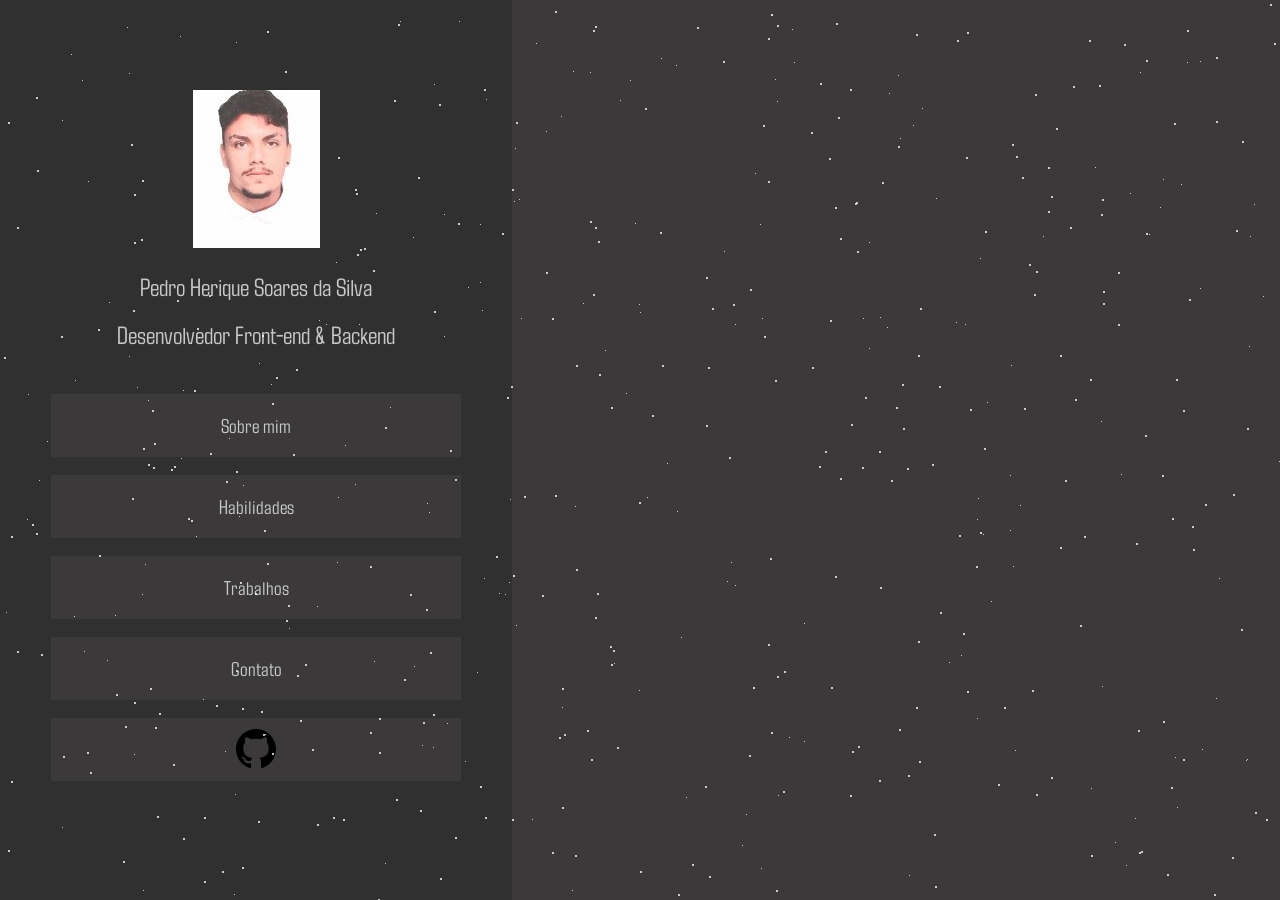
==== index.html @ eca4edf0 "terceiro commit" ====
<!DOCTYPE html>
<html lang="pt-br">
  <head>
    <meta charset="UTF-8" />
    <meta name="viewport" content="width=device-width, initial-scale=1.0" />
    <title>Pedro HS Silva</title>
    <link rel="stylesheet" href="/dist/styles/home.css" />
    <script src="../JS/index.js" render></script>
  </head>
  <body>
    <main class="main">
      <div class="page-bg"></div>
      <div class="animation-wrapper">
        <div class="particle particle-1"></div>
        <div class="particle particle-2"></div>
        <div class="particle particle-3"></div>
        <div class="particle particle-4"></div>
      </div>

      <div class="page-wrapper"></div>
      <div class="container">
        <div class="sidebar">
          <div id="profile">
            <img
              src="/Images/profile.jpeg"
              alt="profile"
              id="profile_picture"
            />
            <p id="name">Pedro Herique Soares da Silva</p>
            <p id="profession">Desenvolvedor Front-end & Backend</p>
          </div>
          <div id="sidebar-list">
            <a href="#" onclick="exchange_content(1)" id="list"
              ><p id="sub-title">Sobre mim</p></a
            >

            <a href="#" onclick="exchange_content(2)" id="list"
              ><p id="sub-title">Habilidades</p></a
            >

            <a href="#" onclick="exchange_content(3)" id="list"
              ><p id="sub-title">Trabalhos</p></a
            >

            <a href="https://api.whatsapp.com/send?phone=5554991047928"
            target="_blank"" id="list"
              ><p id="sub-title">Contato</p></a
            >

            <a href="https://github.com/Pedro-h-silva" id="list"
              ><img src="/Images/git.svg" alt="git" id="git-image"
            /></a>
          </div>
        </div>
        <div class="main-content">
          <p class="content" id="paragraph-content"></p>
          <p class="content-2" id="paragraph-content-2"></p>
          <a
            href="https://api.whatsapp.com/send?phone=5554991047928"
            target="_blank"
            id="link-wpp"
            >Entre em contato !</a
          >
        </div>
      </div>
    </main>
  </body>
</html>
---- dist/styles/home.css ----
@import url("https://fonts.googleapis.com/css2?family=Dosis&display=swap");
@import url("https://fonts.googleapis.com/css2?family=Agdasima&display=swap");
* {
  margin: 0;
  padding: 0;
  box-sizing: border-box;
  text-decoration: none;
}

.main {
  background-color: rgb(59, 57, 57);
  width: 100%;
}

.container {
  display: flex;
  flex-direction: row;
}

#profile {
  display: flex;
  flex-direction: column;
  align-items: center;
}

#profile_picture {
  margin-top: 10vh;
  margin-bottom: 2.5vh;
  z-index: 999;
}

#name {
  margin-bottom: 2vh;
  color: rgb(199, 199, 199);
  font-size: 25px;
  font-family: "Agdasima", Arial, sans-serif;
}

#profession {
  margin-bottom: 5vh;
  font-size: 25px;
  color: rgb(199, 199, 199);
  font-family: "Agdasima", Arial, sans-serif;
}

.sidebar {
  display: flex;
  flex-direction: column;
  width: 20%;
  height: 100vh;
  background-color: rgb(48, 48, 48);
}

#sidebar-list {
  display: flex;
  flex-direction: column;
  text-align: center;
  justify-content: center;
  align-items: center;
  gap: 5vh;
}

#list {
  display: flex;
  background-color: rgb(59, 57, 57);
  height: 7vh;
  width: 80%;
  justify-content: center;
  align-items: center;
  transition: all 0.5s;
}
#list:hover {
  transform: scale(1.2);
  background-color: white;
}
#list:hover #sub-title {
  color: rgb(0, 0, 0);
}

#sub-title {
  color: rgb(199, 199, 199);
  font-size: 20px;
  font-family: "Agdasima", Arial, sans-serif;
}

#git-image {
  width: 10%;
}

.main-content {
  display: flex;
  flex-direction: column;
  justify-content: center;
  margin-left: 5vh;
}

#paragraph-content {
  margin-bottom: 2vh;
  font-size: 50px;
  color: rgb(199, 199, 199);
  font-family: "Dosis", Arial, sans-serif;
}

#paragraph-content-2 {
  margin-bottom: 5vh;
  font-size: 20px;
  color: rgb(199, 199, 199);
  font-family: "Dosis", Arial, sans-serif;
}

#link-wpp {
  text-align: center;
  padding: 3vh;
  width: 30%;
  border: solid 1px black;
  color: rgb(199, 199, 199);
  transition: all 0.5s;
  font-size: 25px;
  font-family: "Dosis", Arial, sans-serif;
  display: none;
}

#sub-title-2 {
  font-size: 30px;
}

#sub-link {
  text-decoration: none;
  color: rgb(199, 199, 199);
  transition: all 0.3s ease;
}

#sub-link:hover {
  transform: scale(1.2);
  color: black;
}

#sub-content {
  font-size: 25px;
}

html,
body {
  height: 100%;
}

body {
  display: flex;
  justify-content: center;
  align-items: center;
  font-size: 4rem;
  overflow: hidden;
}

.page-bg,
.animation-wrapper {
  position: fixed;
  top: 0;
  left: 0;
  width: 0%;
  height: 100%;
}

.page-bg {
  background: #1e1e1e;
  background-blend-mode: screen;
  background-size: cover;
  filter: grayscale(100%);
  z-index: -1;
}

.particle,
.particle:after {
  background: transparent;
}

.particle:after {
  position: absolute;
  content: "";
  top: 2560px;
}

.particle-1 {
  animation: animParticle 60s linear infinite;
  box-shadow: 0px 0px #fff, 439px 104px #fff, 1118px 324px #fff,
    264px 530px #fff, 2065px 1361px #fff, 369px 1962px #fff, 555px 11px #fff,
    373px 1631px #fff, 1361px 488px #fff, 916px 707px #fff, 2278px 2064px #fff,
    1354px 2296px #fff, 1081px 2162px #fff, 1172px 913px #fff, 1153px 972px #fff,
    1145px 1166px #fff, 1671px 424px #fff, 729px 457px #fff, 1883px 2351px #fff,
    1369px 1045px #fff, 1825px 931px #fff, 453px 1694px #fff, 2551px 1750px #fff,
    2477px 314px #fff, 976px 1281px #fff, 1236px 230px #fff, 1647px 287px #fff,
    1509px 1719px #fff, 2009px 1791px #fff, 1083px 1719px #fff, 502px 233px #fff,
    963px 633px #fff, 1896px 2429px #fff, 2134px 1366px #fff, 1745px 1599px #fff,
    716px 1280px #fff, 1615px 2399px #fff, 1881px 1887px #fff, 360px 249px #fff,
    2308px 2530px #fff, 218px 110px #fff, 1847px 952px #fff, 1349px 2064px #fff,
    1189px 1872px #fff, 1752px 2404px #fff, 1959px 320px #fff,
    2266px 2150px #fff, 1654px 2514px #fff, 2067px 1358px #fff,
    1866px 1051px #fff, 1876px 805px #fff, 1012px 144px #fff, 1220px 2252px #fff,
    1564px 1235px #fff, 1118px 272px #fff, 2104px 283px #fff, 957px 40px #fff,
    1139px 852px #fff, 1367px 2492px #fff, 1944px 1880px #fff, 1687px 780px #fff,
    69px 985px #fff, 2292px 1632px #fff, 1858px 2524px #fff, 2158px 2349px #fff,
    222px 1114px #fff, 1840px 1853px #fff, 829px 158px #fff, 397px 1917px #fff,
    772px 2218px #fff, 2129px 184px #fff, 1400px 431px #fff, 964px 1077px #fff,
    132px 498px #fff, 714px 1643px #fff, 1485px 463px #fff, 495px 1676px #fff,
    1592px 957px #fff, 385px 427px #fff, 1456px 248px #fff, 204px 817px #fff,
    1189px 2317px #fff, 2510px 515px #fff, 1207px 2521px #fff, 16px 2524px #fff,
    639px 502px #fff, 1333px 1956px #fff, 1784px 1629px #fff, 78px 1287px #fff,
    127px 930px #fff, 2114px 2100px #fff, 1396px 1552px #fff, 1562px 2357px #fff,
    1969px 2350px #fff, 967px 691px #fff, 1987px 892px #fff, 1119px 1125px #fff,
    2031px 2537px #fff, 240px 2087px #fff, 694px 2272px #fff, 1728px 329px #fff,
    1778px 1758px #fff, 1546px 2114px #fff, 2279px 920px #fff, 1146px 60px #fff,
    1705px 1246px #fff, 771px 2501px #fff, 1941px 2231px #fff,
    1524px 2483px #fff, 1414px 1491px #fff, 1050px 2254px #fff,
    1504px 298px #fff, 366px 1360px #fff, 1929px 1417px #fff, 972px 1321px #fff,
    2307px 940px #fff, 1487px 1196px #fff, 1686px 2316px #fff,
    1325px 2541px #fff, 1022px 1221px #fff, 1032px 1532px #fff,
    547px 2436px #fff, 1671px 109px #fff, 2065px 443px #fff, 1626px 1428px #fff,
    1958px 63px #fff, 1276px 2451px #fff, 533px 2550px #fff, 2530px 1699px #fff,
    1924px 185px #fff, 438px 1731px #fff, 114px 2198px #fff, 289px 2164px #fff,
    648px 2118px #fff, 400px 2190px #fff, 867px 2493px #fff, 1714px 988px #fff,
    89px 1057px #fff, 1357px 1005px #fff, 1907px 928px #fff, 1661px 2081px #fff,
    236px 471px #fff, 691px 1304px #fff, 1178px 1431px #fff, 2119px 505px #fff,
    2082px 1713px #fff, 611px 407px #fff, 262px 335px #fff, 828px 1242px #fff,
    201px 92px #fff, 2069px 1875px #fff, 660px 232px #fff, 108px 1361px #fff,
    1353px 912px #fff, 2182px 1735px #fff, 681px 1536px #fff, 951px 1368px #fff,
    513px 575px #fff, 242px 867px #fff, 2195px 266px #fff, 1708px 853px #fff,
    632px 2114px #fff, 550px 1846px #fff, 2228px 140px #fff, 1083px 1537px #fff,
    842px 1180px #fff, 662px 2418px #fff, 1101px 214px #fff, 2148px 1118px #fff,
    709px 876px #fff, 1731px 1264px #fff, 190px 2259px #fff, 258px 821px #fff,
    649px 1341px #fff, 1203px 1750px #fff, 1454px 2381px #fff,
    2462px 1602px #fff, 328px 1062px #fff, 1550px 245px #fff, 123px 861px #fff,
    1213px 1646px #fff, 1971px 680px #fff, 61px 336px #fff, 1562px 2257px #fff,
    499px 2079px #fff, 777px 25px #fff, 526px 2050px #fff, 1664px 938px #fff,
    1380px 18px #fff, 1248px 1146px #fff, 1046px 1823px #fff, 87px 1313px #fff,
    2492px 606px #fff, 1525px 146px #fff, 458px 223px #fff, 143px 1216px #fff,
    432px 1097px #fff, 2446px 1843px #fff, 99px 1416px #fff, 2486px 277px #fff,
    170px 1561px #fff, 2410px 106px #fff, 1462px 105px #fff, 238px 1739px #fff,
    2465px 1568px #fff, 611px 664px #fff, 1846px 2289px #fff, 1008px 1761px #fff,
    2337px 1453px #fff, 2420px 1987px #fff, 1392px 2197px #fff,
    100px 1278px #fff, 96px 1450px #fff, 536px 1788px #fff, 1227px 1546px #fff,
    1042px 1457px #fff, 263px 734px #fff, 1469px 1630px #fff, 2261px 2199px #fff,
    1146px 1701px #fff, 2251px 2182px #fff, 1160px 1031px #fff,
    1722px 189px #fff, 1335px 128px #fff, 2250px 2537px #fff, 1975px 262px #fff,
    1633px 2547px #fff, 1995px 1490px #fff, 984px 1821px #fff, 1710px 138px #fff,
    423px 722px #fff, 2263px 2250px #fff, 484px 89px #fff, 835px 207px #fff,
    172px 2066px #fff, 2408px 764px #fff, 625px 2051px #fff, 272px 403px #fff,
    1814px 433px #fff, 2244px 1606px #fff, 1294px 1531px #fff, 587px 730px #fff,
    652px 415px #fff, 1805px 1250px #fff, 1170px 1286px #fff, 970px 409px #fff,
    735px 1080px #fff, 90px 1088px #fff, 169px 1273px #fff, 2037px 654px #fff,
    1274px 43px #fff, 1552px 1223px #fff, 1959px 533px #fff, 1241px 1593px #fff,
    1584px 2048px #fff, 116px 694px #fff, 1695px 64px #fff, 2226px 2536px #fff,
    2109px 1298px #fff, 611px 1634px #fff, 1578px 957px #fff, 236px 670px #fff,
    89px 2007px #fff, 1519px 2304px #fff, 2198px 1366px #fff, 1718px 1660px #fff,
    261px 1109px #fff, 2226px 635px #fff, 1216px 121px #fff, 47px 2534px #fff,
    2510px 2226px #fff, 840px 238px #fff, 899px 1241px #fff, 1767px 184px #fff,
    862px 467px #fff, 1014px 2182px #fff, 1242px 910px #fff, 1562px 538px #fff,
    130px 1423px #fff, 1244px 2285px #fff, 871px 2099px #fff, 1087px 1242px #fff,
    1464px 1043px #fff, 2493px 1565px #fff, 2044px 1719px #fff,
    1937px 1463px #fff, 1383px 2075px #fff, 1833px 2488px #fff,
    1024px 935px #fff, 2266px 2389px #fff, 1285px 2298px #fff, 2210px 96px #fff,
    468px 1972px #fff, 2131px 2027px #fff, 2250px 1772px #fff,
    1993px 1402px #fff, 1571px 614px #fff, 1631px 2077px #fff, 1976px 241px #fff,
    593px 294px #fff, 788px 1654px #fff, 844px 912px #fff, 1766px 1673px #fff,
    1280px 54px #fff, 1016px 156px #fff, 1952px 343px #fff, 157px 816px #fff,
    1668px 16px #fff, 1528px 1211px #fff, 496px 556px #fff, 756px 2109px #fff,
    1219px 1034px #fff, 2071px 1042px #fff, 934px 2207px #fff, 32px 524px #fff,
    1608px 2560px #fff, 329px 2162px #fff, 243px 2109px #fff, 918px 1787px #fff,
    546px 272px #fff, 265px 208px #fff, 84px 1386px #fff, 1019px 2206px #fff,
    776px 1576px #fff, 2258px 1288px #fff, 197px 328px #fff, 2382px 1447px #fff,
    308px 175px #fff, 834px 1631px #fff, 2248px 1635px #fff, 2312px 2547px #fff,
    485px 817px #fff, 2365px 539px #fff, 987px 1629px #fff, 167px 1881px #fff,
    1819px 372px #fff, 1531px 150px #fff, 2483px 419px #fff, 1521px 1414px #fff,
    1969px 1621px #fff, 593px 30px #fff, 1371px 1397px #fff, 731px 2395px #fff,
    1940px 2289px #fff, 1594px 853px #fff, 477px 1409px #fff, 2471px 782px #fff,
    1385px 559px #fff, 486px 2319px #fff, 1663px 1567px #fff, 273px 1508px #fff,
    1289px 1266px #fff, 2361px 503px #fff, 1947px 1982px #fff,
    1745px 1177px #fff, 360px 1543px #fff, 757px 2299px #fff, 1019px 1614px #fff,
    367px 1834px #fff, 1437px 1630px #fff, 797px 1865px #fff, 1146px 1354px #fff,
    858px 944px #fff, 153px 467px #fff, 285px 71px #fff, 1205px 504px #fff,
    2393px 780px #fff, 2439px 1195px #fff, 1454px 65px #fff, 1045px 1988px #fff,
    355px 189px #fff, 2307px 1605px #fff, 920px 308px #fff, 1909px 340px #fff,
    2317px 609px #fff, 833px 1641px #fff, 1676px 1158px #fff, 370px 566px #fff,
    162px 2485px #fff, 2552px 78px #fff, 1684px 2133px #fff, 2138px 1351px #fff,
    971px 2259px #fff, 2023px 2037px #fff, 792px 956px #fff, 1392px 326px #fff,
    1047px 1220px #fff, 2528px 1743px #fff, 1753px 1426px #fff,
    1276px 2149px #fff, 275px 2107px #fff, 2005px 1330px #fff,
    1539px 2140px #fff, 597px 593px #fff, 536px 1695px #fff, 1996px 150px #fff,
    1879px 2486px #fff, 19px 1050px #fff, 1320px 1843px #fff, 976px 566px #fff,
    1971px 1547px #fff, 1557px 2033px #fff, 880px 587px #fff, 2240px 798px #fff,
    2036px 510px #fff, 836px 23px #fff, 36px 533px #fff, 493px 1674px #fff,
    222px 1395px #fff, 2292px 1856px #fff, 1787px 1007px #fff, 1232px 857px #fff,
    984px 1743px #fff, 835px 576px #fff, 2199px 853px #fff, 2219px 1397px #fff,
    151px 1572px #fff, 1207px 1865px #fff, 678px 894px #fff, 134px 194px #fff,
    870px 1675px #fff, 2218px 1272px #fff, 1544px 1484px #fff,
    1463px 1209px #fff, 1744px 1017px #fff, 2037px 245px #fff, 2397px 831px #fff,
    882px 182px #fff, 1354px 655px #fff, 1572px 1029px #fff, 1103px 303px #fff,
    547px 1002px #fff, 2401px 2143px #fff, 2135px 950px #fff, 2441px 426px #fff,
    1519px 1719px #fff, 1638px 93px #fff, 2258px 638px #fff, 1145px 1444px #fff,
    918px 1451px #fff, 468px 1847px #fff, 554px 1471px #fff, 2468px 656px #fff,
    2449px 1752px #fff, 2550px 795px #fff, 858px 2453px #fff, 967px 32px #fff,
    2224px 1601px #fff, 1019px 1504px #fff, 2317px 1164px #fff,
    2389px 2263px #fff, 811px 2419px #fff, 2015px 341px #fff, 1648px 208px #fff,
    1745px 1889px #fff, 838px 1912px #fff, 2432px 325px #fff, 1931px 2218px #fff,
    621px 1331px #fff, 595px 227px #fff, 997px 1726px #fff, 1461px 2413px #fff,
    457px 2507px #fff, 500px 2366px #fff, 1588px 1482px #fff, 179px 2224px #fff,
    1897px 468px #fff, 1666px 1643px #fff, 1435px 402px #fff, 1541px 2221px #fff,
    2323px 904px #fff, 1914px 283px #fff, 830px 1472px #fff, 2439px 2208px #fff,
    175px 2412px #fff, 2246px 1278px #fff, 2256px 1849px #fff, 737px 1267px #fff,
    234px 1354px #fff, 8px 122px #fff, 2400px 1156px #fff, 604px 1730px #fff,
    1134px 1627px #fff, 2545px 1149px #fff, 1063px 1580px #fff,
    1054px 2081px #fff, 1760px 1843px #fff, 1334px 1181px #fff,
    2374px 1734px #fff, 1403px 726px #fff, 811px 132px #fff, 2298px 2258px #fff,
    93px 2291px #fff, 1183px 410px #fff, 1381px 1909px #fff, 1691px 940px #fff,
    1496px 609px #fff, 1873px 469px #fff, 1368px 1745px #fff, 1827px 2360px #fff,
    1364px 2300px #fff, 825px 1089px #fff, 1911px 2103px #fff,
    1510px 1628px #fff, 484px 1802px #fff, 1297px 1377px #fff,
    1847px 2047px #fff, 1183px 1007px #fff, 11px 536px #fff, 1692px 2547px #fff,
    2108px 1347px #fff, 1007px 1861px #fff, 321px 1408px #fff, 1653px 953px #fff,
    2229px 1870px #fff, 1245px 2319px #fff, 705px 786px #fff, 1868px 2390px #fff,
    1547px 1746px #fff, 926px 1160px #fff, 1381px 384px #fff, 575px 855px #fff,
    2192px 2294px #fff, 2439px 962px #fff, 1511px 1713px #fff,
    2512px 1917px #fff, 841px 2355px #fff, 706px 425px #fff, 662px 365px #fff,
    1683px 2184px #fff, 1827px 688px #fff, 2361px 437px #fff, 409px 1641px #fff,
    1188px 2036px #fff, 980px 532px #fff, 899px 729px #fff, 480px 786px #fff,
    2055px 1697px #fff, 806px 2366px #fff, 1455px 2399px #fff, 204px 117px #fff,
    2395px 2420px #fff, 1048px 211px #fff, 2072px 2211px #fff, 1933px 725px #fff,
    2095px 871px #fff, 1103px 291px #fff, 2408px 154px #fff, 2124px 1179px #fff,
    804px 901px #fff, 55px 2403px #fff, 1513px 542px #fff, 1950px 347px #fff,
    1089px 2391px #fff, 1895px 1402px #fff, 152px 410px #fff, 611px 1239px #fff,
    125px 726px #fff, 1417px 158px #fff, 1357px 1712px #fff, 1275px 2103px #fff,
    1623px 1697px #fff, 2423px 1256px #fff, 771px 14px #fff, 299px 1695px #fff,
    1997px 1186px #fff, 1185px 1573px #fff, 1315px 404px #fff, 540px 1670px #fff,
    37px 170px #fff, 378px 1961px #fff, 1290px 1890px #fff, 1877px 176px #fff,
    1857px 700px #fff, 1591px 290px #fff, 1669px 462px #fff, 1364px 1263px #fff,
    2434px 1216px #fff, 959px 535px #fff, 1612px 2518px #fff, 1643px 1511px #fff,
    2475px 186px #fff, 1306px 1211px #fff, 1097px 1494px #fff,
    1688px 1534px #fff, 1138px 730px #fff, 177px 300px #fff, 1811px 1565px #fff,
    1528px 118px #fff, 818px 1928px #fff, 1537px 341px #fff, 1214px 894px #fff,
    1289px 1135px #fff, 1398px 2122px #fff, 36px 97px #fff, 934px 834px #fff,
    1056px 128px #fff, 1134px 1719px #fff, 1091px 855px #fff, 521px 2538px #fff,
    1173px 1103px #fff, 571px 1900px #fff, 1897px 2032px #fff, 1737px 155px #fff,
    134px 242px #fff, 160px 2056px #fff, 2028px 2290px #fff, 1624px 136px #fff,
    1486px 588px #fff, 564px 734px #fff, 768px 644px #fff, 1024px 2049px #fff,
    899px 1847px #fff, 1569px 214px #fff, 1913px 2458px #fff, 2390px 2378px #fff,
    764px 336px #fff, 1216px 1276px #fff, 427px 1418px #fff, 1036px 794px #fff,
    942px 1130px #fff, 2256px 1324px #fff, 311px 1598px #fff, 1427px 836px #fff,
    2154px 1106px #fff, 1288px 1927px #fff, 1677px 2303px #fff,
    2251px 1001px #fff, 1669px 1037px #fff, 353px 1465px #fff, 1119px 935px #fff,
    110px 2422px #fff, 656px 2130px #fff, 2316px 1821px #fff, 1462px 453px #fff,
    1682px 789px #fff, 637px 1165px #fff, 1266px 819px #fff, 2168px 364px #fff,
    2038px 1781px #fff, 264px 1617px #fff, 617px 747px #fff, 968px 1997px #fff,
    2147px 1302px #fff, 1408px 2220px #fff, 1119px 1672px #fff, 210px 453px #fff,
    1216px 57px #fff, 2342px 217px #fff, 1807px 153px #fff, 1667px 218px #fff,
    591px 759px #fff, 1358px 1638px #fff, 973px 1596px #fff, 1031px 1135px #fff,
    42px 2494px #fff, 188px 518px #fff, 571px 1499px #fff, 2108px 1232px #fff,
    1630px 677px #fff, 450px 450px #fff, 70px 1346px #fff, 1221px 1503px #fff,
    2400px 145px #fff, 1305px 2241px #fff, 573px 1376px #fff, 900px 1635px #fff,
    898px 146px #fff, 1693px 1888px #fff, 491px 1249px #fff, 1264px 2512px #fff,
    973px 929px #fff, 2282px 339px #fff, 1642px 1015px #fff, 1958px 2213px #fff,
    1485px 1616px #fff, 928px 1747px #fff, 852px 751px #fff, 2031px 328px #fff,
    891px 480px #fff, 187px 969px #fff, 516px 122px #fff, 2486px 136px #fff,
    134px 2474px #fff, 1354px 2025px #fff, 268px 1626px #fff, 2252px 1362px #fff,
    141px 2433px #fff, 900px 1649px #fff, 2134px 1585px #fff, 1879px 1699px #fff,
    300px 720px #fff, 1273px 1964px #fff, 143px 448px #fff, 2075px 137px #fff,
    1447px 883px #fff, 2421px 2032px #fff, 1187px 1998px #fff, 753px 687px #fff,
    1403px 1731px #fff, 1173px 962px #fff, 1420px 103px #fff, 1370px 1356px #fff,
    589px 2437px #fff, 1052px 1754px #fff, 1523px 1458px #fff,
    2192px 1924px #fff, 1694px 1286px #fff, 1559px 1252px #fff, 562px 807px #fff,
    2058px 351px #fff, 1905px 1251px #fff, 1474px 2321px #fff,
    1453px 1206px #fff, 997px 1973px #fff, 908px 1016px #fff, 2283px 1986px #fff,
    2345px 2279px #fff, 226px 481px #fff, 461px 2108px #fff, 2268px 803px #fff,
    1361px 2421px #fff, 843px 2131px #fff, 1364px 449px #fff, 1855px 210px #fff,
    1241px 629px #fff, 2432px 1217px #fff, 2094px 47px #fff, 749px 755px #fff,
    1321px 1489px #fff, 876px 1230px #fff, 203px 1938px #fff, 2519px 955px #fff,
    1227px 2363px #fff, 842px 1438px #fff, 171px 469px #fff, 1034px 1377px #fff,
    333px 817px #fff, 1602px 1009px #fff, 292px 1862px #fff, 2339px 27px #fff,
    1918px 2264px #fff, 68px 1476px #fff, 2233px 2139px #fff, 278px 123px #fff,
    906px 1889px #fff, 1638px 2319px #fff, 1591px 2525px #fff, 1430px 395px #fff,
    139px 2557px #fff, 11px 781px #fff, 1962px 2050px #fff, 1274px 2269px #fff,
    562px 688px #fff, 598px 241px #fff, 2385px 129px #fff, 1748px 1073px #fff,
    1032px 2065px #fff, 2204px 1625px #fff, 1136px 543px #fff, 1888px 989px #fff,
    34px 939px #fff, 195px 1141px #fff, 2516px 647px #fff, 217px 1771px #fff,
    1622px 204px #fff, 1827px 1638px #fff, 1594px 2486px #fff, 1102px 990px #fff,
    1882px 133px #fff, 478px 1346px #fff, 1907px 1471px #fff, 2149px 2257px #fff,
    1617px 1950px #fff, 1696px 529px #fff, 155px 727px #fff, 1524px 1308px #fff,
    2009px 1495px #fff, 110px 2253px #fff, 1309px 1841px #fff,
    1619px 1546px #fff, 1898px 1924px #fff, 2384px 679px #fff, 455px 479px #fff,
    1124px 44px #fff, 1589px 233px #fff, 2357px 1138px #fff, 1084px 1170px #fff,
    2427px 1094px #fff, 1320px 1147px #fff, 2059px 2349px #fff,
    2223px 1042px #fff, 1752px 445px #fff, 1350px 1486px #fff,
    1254px 1090px #fff, 1136px 1132px #fff, 1021px 1396px #fff,
    984px 1412px #fff, 2501px 1116px #fff, 99px 555px #fff, 2023px 41px #fff,
    425px 1817px #fff, 2541px 1810px #fff, 750px 289px #fff, 1666px 557px #fff,
    1640px 2181px #fff, 217px 2235px #fff, 912px 1363px #fff, 1457px 2034px #fff,
    2092px 266px #fff, 963px 1145px #fff, 883px 1866px #fff, 1582px 1008px #fff,
    1167px 874px #fff, 2260px 2109px #fff, 2106px 374px #fff, 2045px 1347px #fff,
    645px 108px #fff, 1461px 17px #fff, 201px 242px #fff, 232px 1159px #fff,
    850px 89px #fff, 1024px 1099px #fff, 595px 26px #fff, 1290px 685px #fff,
    2554px 669px #fff, 2530px 786px #fff, 884px 969px #fff, 1393px 1318px #fff,
    70px 2338px #fff, 25px 2506px #fff, 2500px 536px #fff, 1424px 2295px #fff,
    2277px 1933px #fff, 2091px 1271px #fff, 1484px 1742px #fff,
    2005px 740px #fff, 1399px 2399px #fff, 595px 617px #fff, 733px 304px #fff,
    2468px 120px #fff, 688px 975px #fff, 1176px 379px #fff, 2246px 1288px #fff,
    1850px 2557px #fff, 2138px 842px #fff, 1654px 2538px #fff, 178px 1550px #fff,
    865px 397px #fff, 1235px 2322px #fff, 1355px 1357px #fff, 2086px 2040px #fff,
    2029px 951px #fff, 2276px 1856px #fff, 1035px 1935px #fff, 706px 277px #fff,
    192px 1530px #fff, 816px 1027px #fff, 2460px 1056px #fff, 1255px 812px #fff,
    1357px 1512px #fff, 640px 1545px #fff, 2424px 1175px #fff,
    1416px 2239px #fff, 729px 1208px #fff, 627px 2363px #fff, 851px 424px #fff,
    414px 2334px #fff, 535px 1989px #fff, 141px 239px #fff, 373px 270px #fff,
    511px 386px #fff, 2488px 272px #fff, 20px 2555px #fff, 512px 819px #fff,
    907px 468px #fff, 1495px 939px #fff, 613px 650px #fff, 2272px 2362px #fff,
    1482px 1245px #fff, 1214px 1954px #fff, 764px 991px #fff, 2419px 1562px #fff,
    2107px 1139px #fff, 784px 671px #fff, 2541px 1449px #fff, 1738px 1572px #fff,
    1051px 196px #fff, 1553px 1434px #fff, 2289px 688px #fff, 507px 1218px #fff,
    183px 838px #fff, 1422px 1086px #fff, 2052px 1032px #fff, 548px 1218px #fff,
    2166px 1414px #fff, 1941px 2495px #fff, 1168px 1619px #fff,
    1065px 480px #fff, 1815px 12px #fff, 1843px 2418px #fff, 545px 2250px #fff,
    58px 1846px #fff, 2522px 828px #fff, 807px 1320px #fff, 1828px 1071px #fff,
    2237px 1832px #fff, 1543px 675px #fff, 304px 905px #fff, 159px 713px #fff,
    1070px 227px #fff, 1511px 955px #fff, 2006px 402px #fff, 93px 2243px #fff,
    2050px 2043px #fff, 1847px 987px #fff, 2426px 2261px #fff, 790px 1092px #fff,
    744px 2164px #fff, 1537px 2526px #fff, 1341px 809px #fff, 1426px 1312px #fff,
    1075px 399px #fff, 2458px 1748px #fff, 1625px 710px #fff, 2200px 2531px #fff,
    430px 1481px #fff, 173px 764px #fff, 2315px 1682px #fff, 263px 1089px #fff,
    1523px 2002px #fff, 1163px 721px #fff, 1734px 958px #fff, 276px 377px #fff,
    1471px 2023px #fff, 2272px 1851px #fff, 2217px 260px #fff, 419px 1271px #fff,
    2450px 1704px #fff, 351px 2247px #fff, 1583px 1984px #fff, 293px 2202px #fff,
    1160px 2037px #fff, 783px 791px #fff, 843px 2546px #fff, 2179px 378px #fff,
    36px 2166px #fff, 596px 1092px #fff, 267px 563px #fff, 364px 248px #fff,
    571px 2376px #fff, 1433px 1224px #fff, 2457px 1360px #fff, 316px 2064px #fff,
    2229px 1233px #fff, 304px 1633px #fff, 2462px 76px #fff, 2131px 783px #fff,
    1632px 2122px #fff, 1270px 4px #fff, 1418px 392px #fff, 603px 1311px #fff,
    1649px 1458px #fff, 1630px 1257px #fff, 896px 407px #fff, 811px 2323px #fff,
    44px 1181px #fff, 485px 1231px #fff, 1607px 60px #fff, 990px 1210px #fff,
    903px 428px #fff, 209px 295px #fff, 559px 737px #fff, 222px 871px #fff,
    326px 1070px #fff, 1247px 428px #fff, 1239px 2055px #fff, 859px 1782px #fff,
    2356px 853px #fff, 1767px 2393px #fff, 1130px 1181px #fff,
    1691px 2418px #fff, 1233px 1827px #fff, 935px 886px #fff, 2258px 2517px #fff,
    1351px 2375px #fff, 585px 1372px #fff, 1383px 1343px #fff,
    2150px 2327px #fff, 1961px 2px #fff, 1910px 2124px #fff, 28px 1390px #fff,
    58px 2531px #fff, 1366px 43px #fff, 2000px 2260px #fff, 515px 2538px #fff,
    2455px 1474px #fff, 919px 761px #fff, 370px 732px #fff, 1308px 2092px #fff,
    2075px 1934px #fff;
  border-radius: 50%;
  height: 2px;
  width: 2px;
}

.particle-1:after {
  box-shadow: 0px 0px #fff, 1043px 1169px #fff, 2507px 2488px #fff,
    1642px 2006px #fff, 2415px 725px #fff, 1370px 2359px #fff,
    2542px 1503px #fff, 2023px 1645px #fff, 451px 504px #fff, 1559px 763px #fff,
    1254px 2125px #fff, 48px 1430px #fff, 745px 2289px #fff, 974px 1956px #fff,
    20px 1562px #fff, 2311px 238px #fff, 1535px 599px #fff, 147px 1317px #fff,
    398px 1825px #fff, 1616px 2348px #fff, 77px 651px #fff, 1551px 194px #fff,
    324px 197px #fff, 1204px 354px #fff, 1778px 2471px #fff, 1778px 517px #fff,
    604px 1199px #fff, 2057px 506px #fff, 1761px 1690px #fff, 2089px 832px #fff,
    1229px 1462px #fff, 1714px 1495px #fff, 426px 1454px #fff,
    2055px 2457px #fff, 753px 109px #fff, 1312px 1675px #fff, 2417px 1419px #fff,
    1902px 292px #fff, 1494px 200px #fff, 473px 630px #fff, 2062px 1527px #fff,
    1285px 1218px #fff, 1593px 2277px #fff, 82px 2037px #fff, 2309px 1258px #fff,
    2025px 2321px #fff, 2142px 213px #fff, 1874px 1809px #fff, 2374px 471px #fff,
    1267px 2291px #fff, 1152px 878px #fff, 16px 211px #fff, 1874px 1448px #fff,
    2084px 2226px #fff, 1837px 1292px #fff, 2091px 151px #fff, 1552px 592px #fff,
    1909px 1151px #fff, 2065px 1850px #fff, 2454px 332px #fff, 2512px 622px #fff,
    1267px 602px #fff, 1369px 1776px #fff, 993px 2228px #fff, 1041px 1347px #fff,
    539px 30px #fff, 398px 2032px #fff, 1498px 655px #fff, 2094px 1996px #fff,
    754px 2153px #fff, 1127px 1501px #fff, 1168px 2092px #fff, 1856px 277px #fff,
    472px 1848px #fff, 1133px 126px #fff, 2510px 924px #fff, 1980px 1214px #fff,
    2145px 662px #fff, 1165px 2060px #fff, 988px 996px #fff, 1055px 2503px #fff,
    1795px 1741px #fff, 1126px 1114px #fff, 1490px 2021px #fff,
    2191px 668px #fff, 935px 286px #fff, 2534px 2273px #fff, 1433px 1739px #fff,
    1399px 1178px #fff, 564px 1316px #fff, 2488px 1419px #fff, 1399px 943px #fff,
    2046px 829px #fff, 1878px 1745px #fff, 1660px 1183px #fff, 702px 1083px #fff,
    422px 1798px #fff, 1277px 1770px #fff, 1181px 4px #fff, 84px 2154px #fff,
    1837px 688px #fff, 621px 1079px #fff, 518px 2366px #fff, 527px 1551px #fff,
    323px 2353px #fff, 88px 1634px #fff, 1767px 2295px #fff, 564px 2341px #fff,
    35px 303px #fff, 460px 619px #fff, 1260px 855px #fff, 718px 1009px #fff,
    2107px 190px #fff, 2193px 937px #fff, 1813px 1754px #fff, 472px 2535px #fff,
    686px 2064px #fff, 1229px 218px #fff, 543px 313px #fff, 769px 2525px #fff,
    2434px 1297px #fff, 2449px 904px #fff, 1919px 1918px #fff,
    2438px 1960px #fff, 186px 267px #fff, 754px 1586px #fff, 766px 707px #fff,
    1414px 5px #fff, 428px 1099px #fff, 1240px 1561px #fff, 1648px 684px #fff,
    1659px 1210px #fff, 6px 1186px #fff, 1398px 1454px #fff, 1261px 1619px #fff,
    386px 1276px #fff, 686px 670px #fff, 1469px 2114px #fff, 313px 1160px #fff,
    908px 911px #fff, 2303px 1671px #fff, 848px 2004px #fff, 787px 1629px #fff,
    13px 792px #fff, 879px 2232px #fff, 2014px 1183px #fff, 280px 1761px #fff,
    275px 1379px #fff, 2294px 1623px #fff, 2385px 2417px #fff,
    2491px 1718px #fff, 2038px 1628px #fff, 2061px 122px #fff, 953px 1607px #fff,
    948px 2067px #fff, 282px 1177px #fff, 180px 1642px #fff, 261px 2331px #fff,
    1162px 1882px #fff, 1164px 1926px #fff, 540px 32px #fff, 2430px 652px #fff,
    2539px 2337px #fff, 2202px 1439px #fff, 338px 2388px #fff, 1860px 733px #fff,
    1351px 1604px #fff, 1288px 1778px #fff, 2011px 244px #fff, 659px 193px #fff,
    389px 1260px #fff, 666px 2017px #fff, 2490px 916px #fff, 179px 1980px #fff,
    1111px 2139px #fff, 1513px 1926px #fff, 1390px 2037px #fff,
    943px 1953px #fff, 372px 1305px #fff, 956px 906px #fff, 42px 1630px #fff,
    2257px 2329px #fff, 1168px 1321px #fff, 1071px 2458px #fff,
    2321px 523px #fff, 1461px 639px #fff, 1190px 1872px #fff, 1599px 1624px #fff,
    668px 1629px #fff, 775px 435px #fff, 1561px 1811px #fff, 2042px 918px #fff,
    1949px 1311px #fff, 2158px 2037px #fff, 60px 158px #fff, 1275px 2199px #fff,
    1985px 1061px #fff, 673px 714px #fff, 288px 375px #fff, 2018px 707px #fff,
    1325px 950px #fff, 1179px 1749px #fff, 372px 757px #fff, 2296px 122px #fff,
    1927px 588px #fff, 1544px 84px #fff, 1135px 70px #fff, 2055px 870px #fff,
    780px 1078px #fff, 2229px 184px #fff, 2095px 27px #fff, 408px 12px #fff,
    2193px 745px #fff, 1041px 896px #fff, 1557px 1081px #fff, 924px 892px #fff,
    1303px 1773px #fff, 2433px 1698px #fff, 414px 2262px #fff, 692px 896px #fff,
    492px 928px #fff, 1517px 246px #fff, 1965px 9px #fff, 2516px 1799px #fff,
    1717px 522px #fff, 2224px 2311px #fff, 2420px 1649px #fff, 1907px 309px #fff,
    1399px 1246px #fff, 424px 154px #fff, 2225px 1886px #fff, 1462px 1431px #fff,
    1257px 2242px #fff, 1993px 216px #fff, 1450px 856px #fff, 354px 748px #fff,
    2378px 202px #fff, 2233px 2422px #fff, 525px 1261px #fff, 706px 739px #fff,
    2508px 1218px #fff, 2529px 1729px #fff, 2390px 686px #fff, 2179px 102px #fff,
    2357px 295px #fff, 2183px 454px #fff, 1389px 1280px #fff, 2456px 1998px #fff,
    1142px 830px #fff, 294px 2006px #fff, 1463px 414px #fff, 87px 546px #fff,
    2453px 1393px #fff, 2335px 1012px #fff, 832px 1413px #fff,
    1804px 1073px #fff, 2253px 1625px #fff, 2050px 1084px #fff, 610px 416px #fff,
    248px 2460px #fff, 1514px 833px #fff, 159px 949px #fff, 1543px 850px #fff,
    2051px 2289px #fff, 20px 955px #fff, 1791px 1567px #fff, 865px 348px #fff,
    1935px 1869px #fff, 997px 1136px #fff, 1972px 148px #fff, 769px 609px #fff,
    549px 215px #fff, 696px 2122px #fff, 1052px 811px #fff, 655px 847px #fff,
    1345px 821px #fff, 488px 2193px #fff, 1755px 1597px #fff, 2512px 2369px #fff,
    1329px 1175px #fff, 647px 523px #fff, 2011px 2196px #fff, 699px 353px #fff,
    1711px 1197px #fff, 1953px 1293px #fff, 194px 765px #fff, 1094px 1790px #fff,
    424px 1262px #fff, 2117px 568px #fff, 1991px 1499px #fff, 594px 2276px #fff,
    285px 1284px #fff, 987px 271px #fff, 1575px 860px #fff, 1183px 1795px #fff,
    1973px 463px #fff, 97px 1233px #fff, 2494px 252px #fff, 579px 2108px #fff,
    761px 1757px #fff, 2426px 2470px #fff, 1217px 1759px #fff,
    1788px 1893px #fff, 8px 1990px #fff, 2386px 2542px #fff, 2476px 552px #fff,
    1481px 1434px #fff, 2410px 1917px #fff, 708px 1490px #fff, 1881px 826px #fff,
    1775px 1762px #fff, 688px 1457px #fff, 1652px 123px #fff, 1133px 2463px #fff,
    1163px 1849px #fff, 1144px 525px #fff, 1540px 1514px #fff, 640px 1680px #fff,
    1818px 1104px #fff, 2092px 19px #fff, 2082px 2015px #fff, 1004px 1232px #fff,
    229px 2086px #fff, 1210px 1024px #fff, 157px 546px #fff, 106px 1497px #fff,
    2555px 2521px #fff, 2024px 640px #fff, 2471px 735px #fff, 2084px 2024px #fff,
    2498px 1505px #fff, 410px 2250px #fff, 1973px 2280px #fff, 652px 2353px #fff,
    246px 1730px #fff, 11px 110px #fff, 1334px 1497px #fff, 600px 1841px #fff,
    988px 689px #fff, 162px 794px #fff, 1450px 1837px #fff, 363px 1823px #fff,
    1233px 545px #fff, 1430px 1183px #fff, 1887px 969px #fff, 1754px 2310px #fff,
    273px 537px #fff, 2163px 15px #fff, 390px 2278px #fff, 821px 1747px #fff,
    587px 752px #fff, 1442px 1493px #fff, 1174px 2230px #fff, 1344px 886px #fff,
    2480px 382px #fff, 1007px 1605px #fff, 505px 1303px #fff, 2188px 1053px #fff,
    387px 490px #fff, 1600px 1164px #fff, 1017px 1448px #fff, 840px 1631px #fff,
    514px 1090px #fff, 340px 327px #fff, 523px 696px #fff, 966px 2429px #fff,
    524px 1401px #fff, 1907px 505px #fff, 1707px 970px #fff, 1746px 1317px #fff,
    1518px 13px #fff, 259px 18px #fff, 502px 413px #fff, 2211px 1218px #fff,
    1264px 1553px #fff, 1174px 54px #fff, 2521px 1064px #fff, 2065px 1952px #fff,
    2157px 1300px #fff, 1035px 1491px #fff, 1044px 1819px #fff,
    1045px 606px #fff, 1363px 550px #fff, 1994px 1214px #fff, 673px 2147px #fff,
    1347px 774px #fff, 877px 1152px #fff, 1163px 1486px #fff, 2161px 1917px #fff,
    2081px 2400px #fff, 1087px 1531px #fff, 694px 831px #fff, 1403px 716px #fff,
    1504px 862px #fff, 610px 2145px #fff, 231px 2348px #fff, 1087px 2283px #fff,
    2265px 1996px #fff, 1442px 1015px #fff, 82px 2293px #fff, 13px 2303px #fff,
    1475px 522px #fff, 2424px 888px #fff, 2165px 1285px #fff, 1907px 660px #fff,
    1634px 310px #fff, 973px 376px #fff, 1727px 1365px #fff, 2313px 1432px #fff,
    1533px 645px #fff, 2108px 585px #fff, 2508px 728px #fff, 395px 1945px #fff,
    2414px 1205px #fff, 920px 1934px #fff, 232px 2211px #fff, 1409px 1771px #fff,
    1955px 308px #fff, 428px 657px #fff, 726px 1718px #fff, 1681px 452px #fff,
    143px 179px #fff, 1476px 2209px #fff, 2444px 543px #fff, 2055px 723px #fff,
    978px 1553px #fff, 586px 350px #fff, 2154px 183px #fff, 1093px 2259px #fff,
    152px 784px #fff, 725px 1878px #fff, 1025px 2044px #fff, 1507px 1833px #fff,
    2149px 374px #fff, 1962px 1359px #fff, 724px 628px #fff, 2530px 1810px #fff,
    2037px 456px #fff, 1803px 2330px #fff, 1390px 592px #fff, 2233px 586px #fff,
    89px 439px #fff, 1157px 1890px #fff, 1063px 1674px #fff, 1680px 1683px #fff,
    1556px 1061px #fff, 218px 1025px #fff, 1963px 357px #fff, 797px 426px #fff,
    1242px 23px #fff, 2208px 2323px #fff, 540px 1809px #fff, 781px 765px #fff,
    1608px 53px #fff, 581px 2103px #fff, 405px 901px #fff, 843px 47px #fff,
    2036px 2153px #fff, 1457px 1994px #fff, 1872px 2239px #fff,
    1525px 2099px #fff, 21px 36px #fff, 151px 1488px #fff, 1475px 629px #fff,
    454px 1621px #fff, 328px 758px #fff, 2509px 297px #fff, 2484px 2054px #fff,
    2433px 2023px #fff, 1116px 387px #fff, 753px 1444px #fff, 1228px 1162px #fff,
    2537px 2202px #fff, 2383px 1113px #fff, 1436px 2207px #fff,
    1156px 521px #fff, 1294px 2238px #fff, 105px 1311px #fff, 2109px 706px #fff,
    2099px 140px #fff, 45px 710px #fff, 242px 322px #fff, 189px 1562px #fff,
    447px 264px #fff, 363px 382px #fff, 2022px 893px #fff, 1377px 1356px #fff,
    1701px 1985px #fff, 864px 669px #fff, 454px 1646px #fff, 2067px 1749px #fff,
    1773px 543px #fff, 1390px 2553px #fff, 61px 1635px #fff, 953px 885px #fff,
    1680px 2454px #fff, 2526px 70px #fff, 964px 484px #fff, 1705px 2160px #fff,
    1469px 1381px #fff, 1123px 1231px #fff, 1197px 1614px #fff,
    2364px 2400px #fff, 2535px 227px #fff, 868px 312px #fff, 1034px 895px #fff,
    1375px 710px #fff, 530px 1419px #fff, 1801px 2507px #fff, 689px 954px #fff,
    1518px 586px #fff, 868px 2098px #fff, 1777px 941px #fff, 1126px 1206px #fff,
    844px 874px #fff, 2300px 2491px #fff, 2266px 622px #fff, 2142px 2071px #fff,
    701px 131px #fff, 2161px 1807px #fff, 283px 47px #fff, 326px 1020px #fff,
    1978px 408px #fff, 996px 2009px #fff, 2171px 1322px #fff, 2553px 730px #fff,
    2499px 2521px #fff, 1329px 1232px #fff, 438px 768px #fff, 141px 220px #fff,
    2236px 2195px #fff, 1297px 2305px #fff, 2220px 1950px #fff,
    2165px 2438px #fff, 881px 1312px #fff, 68px 766px #fff, 1521px 1715px #fff,
    769px 2027px #fff, 612px 2094px #fff, 2052px 941px #fff, 1043px 2267px #fff,
    2229px 1376px #fff, 430px 1463px #fff, 1992px 33px #fff, 2132px 1040px #fff,
    553px 2102px #fff, 484px 1640px #fff, 1596px 1761px #fff, 33px 298px #fff,
    742px 1212px #fff, 1581px 2247px #fff, 384px 1582px #fff, 1661px 934px #fff,
    2379px 693px #fff, 2456px 223px #fff, 772px 2222px #fff, 409px 43px #fff,
    436px 2117px #fff, 1129px 1621px #fff, 1561px 1580px #fff, 1794px 602px #fff,
    1254px 1622px #fff, 478px 1195px #fff, 1524px 1496px #fff, 1822px 616px #fff,
    978px 1198px #fff, 1877px 1155px #fff, 563px 2061px #fff, 1147px 1039px #fff,
    735px 141px #fff, 2511px 1742px #fff, 212px 400px #fff, 1694px 1134px #fff,
    2446px 229px #fff, 2216px 2434px #fff, 1892px 1967px #fff, 971px 917px #fff,
    299px 2013px #fff, 334px 1351px #fff, 994px 249px #fff, 771px 1654px #fff,
    1065px 1064px #fff, 1133px 1821px #fff, 2126px 1103px #fff,
    1317px 805px #fff, 1636px 581px #fff, 410px 1848px #fff, 1293px 2246px #fff,
    1852px 2541px #fff, 2187px 617px #fff, 1888px 2240px #fff, 153px 917px #fff,
    1581px 752px #fff, 1186px 2190px #fff, 2094px 99px #fff, 415px 798px #fff,
    1375px 929px #fff, 2028px 1420px #fff, 669px 282px #fff, 1035px 197px #fff,
    1782px 1181px #fff, 682px 1942px #fff, 182px 1725px #fff, 1597px 2048px #fff,
    2218px 1612px #fff, 821px 801px #fff, 2090px 585px #fff, 355px 2181px #fff,
    855px 345px #fff, 206px 2420px #fff, 1542px 490px #fff, 955px 2480px #fff,
    226px 612px #fff, 1757px 745px #fff, 1922px 1492px #fff, 475px 204px #fff,
    1847px 1453px #fff, 1630px 247px #fff, 1005px 2376px #fff,
    1392px 1821px #fff, 1403px 555px #fff, 1545px 1946px #fff, 988px 2265px #fff,
    1359px 2106px #fff, 316px 194px #fff, 956px 1545px #fff, 488px 2090px #fff,
    1278px 1771px #fff, 2176px 15px #fff, 2152px 196px #fff, 1555px 2350px #fff,
    961px 175px #fff, 788px 1874px #fff, 387px 1518px #fff, 2328px 138px #fff,
    1791px 2397px #fff, 16px 2178px #fff, 1821px 43px #fff, 1487px 2527px #fff,
    2211px 1672px #fff, 37px 1000px #fff, 2404px 1491px #fff, 847px 1540px #fff,
    2444px 1714px #fff, 2200px 585px #fff, 2159px 202px #fff, 1082px 552px #fff,
    2088px 1119px #fff, 1372px 1808px #fff, 8px 1392px #fff, 2187px 2200px #fff,
    1507px 2063px #fff, 478px 422px #fff, 2520px 837px #fff, 1149px 2006px #fff,
    34px 1092px #fff, 1056px 2311px #fff, 1237px 2066px #fff, 221px 1746px #fff,
    2213px 582px #fff, 1195px 610px #fff, 2397px 951px #fff, 857px 2296px #fff,
    1711px 2372px #fff, 1664px 810px #fff, 1976px 526px #fff, 1819px 2067px #fff,
    1686px 330px #fff, 2006px 597px #fff, 2478px 362px #fff, 529px 1173px #fff,
    1580px 2038px #fff, 2529px 245px #fff, 358px 2150px #fff, 1261px 1315px #fff,
    1228px 2105px #fff, 1811px 382px #fff, 1360px 566px #fff, 2549px 11px #fff,
    414px 2454px #fff, 850px 1763px #fff, 1305px 443px #fff, 1164px 492px #fff,
    807px 1774px #fff, 312px 1146px #fff, 1478px 1474px #fff, 98px 266px #fff,
    2375px 137px #fff, 2028px 619px #fff, 1739px 2379px #fff, 686px 1445px #fff,
    1496px 1451px #fff, 1905px 80px #fff, 846px 2505px #fff, 393px 586px #fff,
    420px 68px #fff, 2375px 1181px #fff, 871px 2254px #fff, 2339px 2063px #fff,
    1163px 1516px #fff, 867px 1671px #fff, 1338px 850px #fff, 745px 1822px #fff,
    1972px 130px #fff, 2269px 1335px #fff, 1877px 1426px #fff, 885px 1066px #fff,
    1004px 1121px #fff, 1246px 2191px #fff, 2269px 609px #fff,
    1018px 1912px #fff, 225px 1265px #fff, 1795px 458px #fff, 219px 1827px #fff,
    435px 764px #fff, 278px 1902px #fff, 1196px 923px #fff, 2253px 647px #fff,
    1772px 2227px #fff, 497px 1398px #fff, 1330px 84px #fff, 232px 1598px #fff,
    2419px 2508px #fff, 1613px 1620px #fff, 1069px 160px #fff, 415px 344px #fff,
    1739px 954px #fff, 2085px 1942px #fff, 2539px 649px #fff, 1150px 2513px #fff,
    471px 1837px #fff, 2536px 1207px #fff, 200px 1722px #fff, 440px 2529px #fff,
    2326px 579px #fff, 1161px 1393px #fff, 35px 859px #fff, 1911px 1320px #fff,
    914px 99px #fff, 1793px 1102px #fff, 846px 235px #fff, 1470px 2130px #fff,
    1008px 2381px #fff, 623px 2295px #fff, 1486px 1899px #fff, 1835px 989px #fff,
    1962px 1331px #fff, 1645px 1515px #fff, 2305px 2149px #fff,
    1889px 459px #fff, 2538px 323px #fff, 1471px 1202px #fff, 809px 1621px #fff,
    517px 1307px #fff, 2420px 2551px #fff, 882px 255px #fff, 1933px 156px #fff,
    2460px 1027px #fff, 359px 1060px #fff, 1025px 1770px #fff, 2239px 947px #fff,
    795px 1374px #fff, 625px 1402px #fff, 1959px 2029px #fff, 2050px 1250px #fff,
    1752px 1792px #fff, 526px 449px #fff, 718px 13px #fff, 361px 2353px #fff,
    2230px 1207px #fff, 384px 1406px #fff, 170px 1266px #fff, 484px 33px #fff,
    112px 2513px #fff, 1865px 2017px #fff, 90px 1368px #fff, 1055px 379px #fff,
    2295px 428px #fff, 2199px 1628px #fff, 1519px 2298px #fff, 2103px 537px #fff,
    605px 943px #fff, 1316px 766px #fff, 194px 1489px #fff, 964px 2234px #fff,
    1960px 1630px #fff, 980px 2045px #fff, 864px 111px #fff, 1032px 285px #fff,
    2003px 2126px #fff, 744px 441px #fff, 193px 691px #fff, 1558px 1259px #fff,
    1439px 226px #fff, 1103px 173px #fff, 1799px 1546px #fff, 935px 1001px #fff,
    549px 244px #fff, 1545px 2511px #fff, 2156px 124px #fff, 1578px 107px #fff,
    449px 1564px #fff, 269px 948px #fff, 1638px 1513px #fff, 2508px 1850px #fff,
    1911px 1504px #fff, 1069px 97px #fff, 2101px 854px #fff, 2434px 1117px #fff,
    516px 2474px #fff, 1792px 1855px #fff, 2435px 1703px #fff, 860px 815px #fff,
    2128px 1544px #fff, 1910px 1544px #fff, 2422px 1775px #fff,
    2212px 1958px #fff, 1785px 83px #fff, 908px 938px #fff, 2266px 1140px #fff,
    1982px 220px #fff, 2305px 2081px #fff, 1518px 1172px #fff, 501px 432px #fff,
    15px 924px #fff, 689px 1559px #fff, 59px 757px #fff, 141px 968px #fff,
    1528px 924px #fff, 2309px 2163px #fff, 2083px 1623px #fff,
    1816px 1262px #fff, 1635px 948px #fff, 2468px 1219px #fff,
    1596px 1168px #fff, 840px 2448px #fff, 1613px 1273px #fff, 227px 1269px #fff,
    1674px 2098px #fff, 84px 911px #fff, 1588px 1587px #fff, 276px 1169px #fff,
    2397px 796px #fff, 2325px 2165px #fff, 1188px 634px #fff, 975px 133px #fff,
    568px 1634px #fff, 1577px 82px #fff, 1058px 2242px #fff, 1499px 785px #fff,
    2152px 1028px #fff, 2068px 531px #fff, 122px 313px #fff, 1635px 1439px #fff,
    1809px 863px #fff, 1315px 1394px #fff, 456px 2367px #fff, 2415px 1267px #fff,
    1117px 2140px #fff, 193px 2139px #fff, 1665px 195px #fff, 1346px 902px #fff,
    1633px 226px #fff, 1756px 2279px #fff, 1764px 339px #fff, 45px 488px #fff,
    896px 2351px #fff, 280px 569px #fff, 1149px 648px #fff, 1544px 572px #fff,
    1288px 2237px #fff, 504px 680px #fff, 1902px 1709px #fff, 1448px 1115px #fff,
    253px 525px #fff, 1544px 1920px #fff, 1849px 1602px #fff, 726px 1221px #fff,
    1021px 1540px #fff, 1401px 1697px #fff, 2209px 964px #fff, 1164px 467px #fff,
    1727px 2393px #fff, 2291px 963px #fff, 1896px 298px #fff, 1075px 289px #fff,
    118px 704px #fff, 2045px 452px #fff, 986px 1902px #fff, 1818px 782px #fff,
    1940px 1342px #fff, 2057px 920px #fff, 205px 1667px #fff, 1996px 297px #fff,
    1436px 555px #fff, 1906px 487px #fff, 2088px 433px #fff, 1202px 1221px #fff,
    836px 1129px #fff, 2148px 82px #fff, 478px 440px #fff;
  border-radius: 50%;
  height: 2px;
  width: 2px;
}

.particle-2 {
  animation: animParticle 120s linear infinite;
  box-shadow: 0px 0px #fff, 243px 2201px #fff, 1447px 887px #fff,
    2332px 1744px #fff, 1617px 393px #fff, 1984px 53px #fff, 718px 2066px #fff,
    1257px 1185px #fff, 2333px 1318px #fff, 692px 862px #fff, 1577px 2433px #fff,
    785px 2275px #fff, 1517px 946px #fff, 1776px 2153px #fff, 649px 2302px #fff,
    768px 36px #fff, 1911px 473px #fff, 1032px 688px #fff, 352px 1187px #fff,
    327px 1315px #fff, 475px 1198px #fff, 1172px 516px #fff, 516px 1920px #fff,
    588px 1089px #fff, 2130px 1069px #fff, 90px 2166px #fff, 1995px 2395px #fff,
    2489px 634px #fff, 121px 1917px #fff, 2526px 2289px #fff, 311px 936px #fff,
    1660px 441px #fff, 1159px 911px #fff, 1825px 2261px #fff, 808px 1574px #fff,
    542px 593px #fff, 1732px 1929px #fff, 1959px 1989px #fff, 1568px 1955px #fff,
    1864px 2025px #fff, 763px 1821px #fff, 2004px 1109px #fff, 771px 730px #fff,
    472px 1646px #fff, 2169px 1160px #fff, 576px 567px #fff, 902px 382px #fff,
    1022px 1554px #fff, 2005px 1118px #fff, 912px 1275px #fff, 117px 2333px #fff,
    357px 252px #fff, 1774px 1354px #fff, 1885px 2058px #fff, 1155px 1217px #fff,
    430px 650px #fff, 410px 592px #fff, 1073px 84px #fff, 367px 1503px #fff,
    1671px 277px #fff, 321px 1997px #fff, 1480px 914px #fff, 2026px 1881px #fff,
    1004px 705px #fff, 231px 1601px #fff, 170px 1094px #fff, 2299px 1098px #fff,
    134px 700px #fff, 2284px 433px #fff, 738px 1946px #fff, 451px 967px #fff,
    1457px 1680px #fff, 2268px 658px #fff, 841px 1760px #fff, 1368px 979px #fff,
    1986px 461px #fff, 936px 2360px #fff, 432px 1710px #fff, 1767px 2107px #fff,
    1239px 1632px #fff, 1832px 273px #fff, 1472px 2321px #fff, 78px 967px #fff,
    631px 1115px #fff, 1758px 693px #fff, 307px 2247px #fff, 1490px 1294px #fff,
    409px 1250px #fff, 728px 2382px #fff, 1192px 524px #fff, 1287px 951px #fff,
    1371px 687px #fff, 1756px 628px #fff, 1291px 702px #fff, 8px 848px #fff,
    1398px 172px #fff, 1078px 1249px #fff, 1251px 1641px #fff, 867px 1377px #fff,
    2431px 119px #fff, 1145px 433px #fff, 2311px 1766px #fff, 316px 132px #fff,
    1883px 2415px #fff, 697px 25px #fff, 1906px 178px #fff, 916px 32px #fff,
    2540px 752px #fff, 2058px 353px #fff, 578px 1952px #fff, 576px 363px #fff,
    328px 2479px #fff, 1662px 2044px #fff, 1515px 656px #fff, 1174px 121px #fff,
    478px 2451px #fff, 391px 2077px #fff, 1022px 175px #fff, 775px 378px #fff,
    83px 1492px #fff, 1500px 1024px #fff, 820px 81px #fff, 1572px 381px #fff,
    982px 1471px #fff, 2347px 1732px #fff, 2362px 1264px #fff, 167px 1405px #fff,
    58px 1693px #fff, 860px 1690px #fff, 1073px 1356px #fff, 42px 1482px #fff,
    1633px 496px #fff, 1546px 99px #fff, 188px 959px #fff, 2500px 1893px #fff,
    994px 2059px #fff, 1685px 2443px #fff, 820px 1026px #fff, 1637px 471px #fff,
    2282px 1870px #fff, 2361px 306px #fff, 838px 115px #fff, 382px 1889px #fff,
    539px 1093px #fff, 1035px 92px #fff, 966px 155px #fff, 1879px 1669px #fff,
    1556px 1006px #fff, 673px 1768px #fff, 1938px 653px #fff, 2444px 1844px #fff,
    418px 175px #fff, 1789px 1908px #fff, 72px 1027px #fff, 2101px 2424px #fff,
    2141px 697px #fff, 1440px 1456px #fff, 2346px 2327px #fff,
    2285px 1719px #fff, 2367px 657px #fff, 1847px 2241px #fff, 396px 797px #fff,
    2219px 2135px #fff, 161px 1395px #fff, 2102px 1227px #fff, 2131px 43px #fff,
    2159px 1792px #fff, 221px 126px #fff, 777px 674px #fff, 2114px 1366px #fff,
    1873px 753px #fff, 249px 2075px #fff, 1865px 1762px #fff, 1570px 67px #fff,
    1564px 999px #fff, 426px 607px #fff, 1502px 235px #fff, 1458px 1288px #fff,
    2337px 1267px #fff, 348px 2371px #fff, 429px 1665px #fff, 1428px 979px #fff,
    151px 1152px #fff, 404px 677px #fff, 2000px 1971px #fff, 178px 1408px #fff,
    2084px 218px #fff, 1430px 1304px #fff, 1613px 1039px #fff,
    1356px 1907px #fff, 332px 2491px #fff, 1666px 1423px #fff, 1370px 203px #fff,
    87px 750px #fff, 326px 2341px #fff, 17px 649px #fff, 2260px 1884px #fff,
    2068px 2410px #fff, 574px 1002px #fff, 2008px 1704px #fff,
    1544px 1959px #fff, 1606px 2343px #fff, 236px 2107px #fff, 939px 384px #fff,
    1007px 1403px #fff, 787px 1134px #fff, 1807px 1714px #fff,
    1521px 1719px #fff, 1418px 314px #fff, 798px 1529px #fff, 446px 1507px #fff,
    113px 2221px #fff, 1029px 262px #fff, 1817px 1035px #fff, 1701px 2334px #fff,
    697px 2304px #fff, 2476px 1500px #fff, 776px 888px #fff, 1645px 1533px #fff,
    378px 897px #fff, 917px 1044px #fff, 191px 518px #fff, 984px 446px #fff,
    1073px 1246px #fff, 1553px 684px #fff, 1272px 1055px #fff, 16px 2160px #fff,
    1325px 1226px #fff, 514px 1666px #fff, 519px 2536px #fff, 1941px 1902px #fff,
    84px 922px #fff, 998px 782px #fff, 288px 603px #fff, 1689px 1699px #fff,
    1507px 417px #fff, 288px 1782px #fff, 317px 822px #fff, 972px 1835px #fff,
    2379px 1147px #fff, 1767px 1048px #fff, 1853px 1751px #fff,
    2521px 1244px #fff, 1321px 922px #fff, 1880px 915px #fff, 1987px 1716px #fff,
    1007px 2305px #fff, 1520px 1758px #fff, 1253px 1992px #fff,
    331px 2109px #fff, 2532px 822px #fff, 1594px 1149px #fff, 394px 98px #fff,
    1751px 1569px #fff, 1990px 669px #fff, 2338px 35px #fff, 985px 229px #fff,
    1915px 2336px #fff, 552px 316px #fff, 1130px 1556px #fff, 2032px 519px #fff,
    64px 951px #fff, 1911px 619px #fff, 825px 449px #fff, 1398px 1886px #fff,
    1793px 912px #fff, 2469px 1886px #fff, 300px 2162px #fff, 763px 123px #fff,
    1147px 2455px #fff, 555px 493px #fff, 2534px 2318px #fff, 489px 986px #fff,
    368px 2161px #fff, 1732px 741px #fff, 1287px 1396px #fff, 636px 1488px #fff,
    2240px 2298px #fff, 571px 1688px #fff, 2441px 896px #fff, 748px 1270px #fff,
    1187px 28px #fff, 431px 1516px #fff, 171px 1227px #fff, 545px 1105px #fff,
    96px 2121px #fff, 576px 1491px #fff, 1905px 1894px #fff, 658px 1829px #fff,
    1642px 1391px #fff, 2365px 841px #fff, 1530px 758px #fff, 2372px 1339px #fff,
    2330px 2007px #fff, 932px 462px #fff, 1009px 1875px #fff, 1487px 1421px #fff,
    1638px 597px #fff, 559px 1176px #fff, 1298px 1042px #fff, 918px 353px #fff,
    1905px 1656px #fff, 1987px 1090px #fff, 1160px 2461px #fff,
    2505px 2244px #fff, 455px 835px #fff, 186px 2274px #fff, 2396px 1912px #fff,
    98px 327px #fff, 1759px 957px #fff, 112px 1875px #fff, 2368px 2067px #fff,
    2357px 2282px #fff, 247px 2524px #fff, 356px 191px #fff, 1182px 1243px #fff,
    1589px 1826px #fff, 1360px 935px #fff, 2015px 1558px #fff,
    1785px 1307px #fff, 1728px 1624px #fff, 2281px 834px #fff, 599px 372px #fff,
    1235px 2153px #fff, 1832px 186px #fff, 636px 1190px #fff, 130px 2285px #fff,
    555px 926px #fff, 1506px 1769px #fff, 2078px 2526px #fff, 819px 464px #fff,
    1805px 1492px #fff, 1089px 38px #fff, 1748px 1333px #fff, 433px 712px #fff,
    1569px 1853px #fff, 2516px 196px #fff, 878px 2317px #fff, 1286px 2px #fff,
    1780px 910px #fff, 1826px 841px #fff, 851px 1932px #fff, 204px 879px #fff,
    2465px 2058px #fff, 231px 1548px #fff, 1408px 2362px #fff, 251px 1365px #fff,
    2356px 168px #fff, 1615px 2284px #fff, 1695px 722px #fff, 2150px 623px #fff,
    836px 2209px #fff, 1374px 2293px #fff, 512px 1524px #fff, 1195px 2187px #fff,
    2399px 1140px #fff, 1404px 2001px #fff, 312px 747px #fff, 2416px 1035px #fff,
    1317px 368px #fff, 855px 201px #fff, 2506px 2287px #fff, 1124px 1645px #fff,
    908px 1513px #fff, 76px 1353px #fff, 267px 29px #fff, 1649px 960px #fff,
    223px 1983px #fff, 892px 1663px #fff, 879px 778px #fff, 434px 309px #fff,
    398px 22px #fff, 1242px 139px #fff, 2147px 1989px #fff, 2378px 1028px #fff,
    142px 178px #fff, 1509px 1167px #fff, 552px 850px #fff, 440px 876px #fff,
    150px 686px #fff, 1464px 390px #fff, 1957px 378px #fff, 1983px 1736px #fff,
    1728px 658px #fff, 1855px 337px #fff, 417px 2386px #fff, 565px 2302px #fff,
    1117px 2040px #fff, 1390px 2242px #fff, 512px 187px #fff, 1881px 901px #fff,
    1036px 269px #fff, 2027px 1532px #fff, 2365px 1798px #fff, 1934px 721px #fff,
    1553px 381px #fff, 1201px 2215px #fff, 1162px 473px #fff, 132px 1351px #fff,
    1850px 1583px #fff, 620px 1240px #fff, 2160px 945px #fff, 1233px 492px #fff,
    1096px 2111px #fff, 1432px 742px #fff, 2378px 1452px #fff,
    1860px 1414px #fff, 954px 1477px #fff, 1051px 775px #fff, 1872px 781px #fff,
    858px 744px #fff, 2353px 601px #fff, 2013px 2108px #fff, 491px 1792px #fff,
    1784px 664px #fff, 133px 308px #fff, 2277px 249px #fff, 1692px 2453px #fff,
    2267px 2035px #fff, 391px 1603px #fff, 1119px 1252px #fff,
    1060px 1364px #fff, 724px 1858px #fff, 1916px 1415px #fff,
    1676px 1552px #fff, 708px 365px #fff, 2410px 2055px #fff, 2379px 60px #fff,
    507px 395px #fff, 1912px 1296px #fff, 1974px 498px #fff, 1523px 1772px #fff,
    194px 388px #fff, 2382px 389px #fff, 2090px 1549px #fff, 190px 1159px #fff,
    304px 2088px #fff, 2045px 70px #fff, 664px 1491px #fff, 1403px 813px #fff,
    1959px 1536px #fff, 827px 2068px #fff, 1905px 2009px #fff, 2492px 421px #fff,
    1773px 1959px #fff, 1657px 658px #fff, 1220px 1243px #fff, 1972px 160px #fff,
    856px 200px #fff, 2234px 1175px #fff, 1322px 1404px #fff, 1193px 547px #fff,
    426px 2294px #fff, 214px 967px #fff, 1712px 718px #fff, 2558px 876px #fff,
    1735px 178px #fff, 2084px 1840px #fff, 305px 1499px #fff, 1917px 1489px #fff,
    769px 1629px #fff, 2392px 350px #fff, 1453px 1244px #fff, 1185px 1855px #fff,
    1585px 1811px #fff, 1990px 232px #fff, 131px 142px #fff, 454px 1609px #fff,
    2465px 1067px #fff, 2296px 1353px #fff, 2095px 1548px #fff,
    1771px 2497px #fff, 659px 962px #fff, 1372px 748px #fff, 1516px 1585px #fff,
    1380px 2047px #fff, 1189px 2424px #fff, 1090px 377px #fff, 18px 2239px #fff,
    897px 2315px #fff, 1292px 2518px #fff, 17px 225px #fff, 1891px 1291px #fff,
    1872px 2209px #fff, 908px 773px #fff, 2442px 227px #fff, 768px 179px #fff,
    1336px 401px #fff, 1099px 83px #fff, 1189px 297px #fff, 840px 476px #fff,
    297px 673px #fff, 1947px 717px #fff, 1801px 1610px #fff, 2407px 1659px #fff,
    463px 2500px #fff, 1807px 1344px #fff, 671px 2151px #fff, 1016px 2015px #fff,
    2223px 665px #fff, 379px 750px #fff, 613px 1071px #fff, 1565px 991px #fff,
    714px 917px #fff, 1748px 161px #fff, 1793px 1491px #fff, 160px 1329px #fff,
    1951px 1452px #fff, 2046px 806px #fff, 640px 869px #fff, 532px 2440px #fff,
    1572px 1923px #fff, 2411px 2432px #fff, 1832px 314px #fff, 2521px 941px #fff,
    416px 1408px #fff, 1105px 1904px #fff, 818px 2542px #fff, 1536px 52px #fff,
    1384px 311px #fff, 1096px 1916px #fff, 1519px 1254px #fff, 2133px 118px #fff,
    2224px 501px #fff, 2204px 163px #fff, 17px 937px #fff, 1084px 534px #fff,
    175px 1251px #fff, 2417px 955px #fff, 191px 905px #fff, 2375px 1137px #fff,
    1542px 1471px #fff, 935px 1163px #fff, 1092px 2392px #fff,
    1753px 2388px #fff, 1330px 997px #fff, 1308px 1296px #fff, 842px 1378px #fff,
    2128px 1429px #fff, 806px 1029px #fff, 240px 580px #fff, 1158px 1056px #fff,
    1107px 1372px #fff, 724px 2472px #fff, 748px 2084px #fff, 140px 1146px #fff,
    1823px 843px #fff, 63px 754px #fff, 1631px 1565px #fff, 2194px 149px #fff,
    1714px 2369px #fff, 2135px 2539px #fff, 879px 449px #fff, 2287px 1397px #fff,
    932px 1979px #fff, 1498px 2260px #fff, 770px 556px #fff, 936px 1435px #fff,
    2125px 1392px #fff, 1834px 595px #fff, 1888px 1430px #fff, 105px 901px #fff,
    85px 2055px #fff, 1060px 353px #fff, 2441px 2417px #fff, 460px 920px #fff,
    1421px 1753px #fff, 135px 1158px #fff, 1336px 2536px #fff,
    1563px 1359px #fff, 1271px 2320px #fff, 1060px 545px #fff,
    2522px 1269px #fff, 1309px 301px #fff, 343px 817px #fff, 269px 169px #fff,
    2464px 294px #fff, 2056px 2266px #fff, 1034px 292px #fff, 1080px 623px #fff,
    918px 639px #fff, 1925px 1559px #fff, 1546px 1130px #fff, 2283px 937px #fff,
    2172px 2349px #fff, 996px 2447px #fff, 1773px 1989px #fff, 2042px 552px #fff,
    2082px 1769px #fff, 1361px 908px #fff, 491px 1059px #fff, 1915px 2242px #fff,
    884px 1552px #fff, 2176px 1327px #fff, 68px 1198px #fff, 672px 2514px #fff,
    2474px 1377px #fff, 1454px 2185px #fff, 1740px 526px #fff, 1141px 849px #fff,
    1300px 58px #fff, 219px 898px #fff, 41px 652px #fff, 2362px 1884px #fff,
    1966px 1018px #fff, 1937px 1587px #fff, 4px 355px #fff, 159px 925px #fff,
    1981px 2253px #fff, 1329px 2494px #fff, 2102px 2023px #fff, 174px 464px #fff,
    1553px 1308px #fff, 1452px 1759px #fff, 503px 1348px #fff,
    1163px 1376px #fff, 712px 2032px #fff, 1840px 1671px #fff,
    2544px 2181px #fff, 1977px 1161px #fff, 2018px 240px #fff, 1689px 799px #fff,
    259px 1669px #fff, 1815px 644px #fff, 1869px 2002px #fff, 844px 1309px #fff,
    748px 2131px #fff, 764px 2505px #fff, 305px 662px #fff, 2517px 996px #fff,
    1090px 1679px #fff, 1384px 550px #fff, 813px 1521px #fff, 1024px 406px #fff,
    2391px 1950px #fff, 216px 703px #fff, 524px 494px #fff, 1657px 53px #fff,
    958px 1547px #fff, 2399px 1302px #fff, 325px 2422px #fff, 966px 1718px #fff,
    273px 1674px #fff, 1306px 1514px #fff, 1071px 1566px #fff, 331px 2522px #fff,
    1302px 25px #fff, 610px 644px #fff, 379px 716px #fff, 2184px 481px #fff,
    670px 1017px #fff, 1791px 2151px #fff, 830px 1550px #fff, 1670px 2512px #fff,
    1712px 1707px #fff, 2212px 1946px #fff, 1925px 2325px #fff,
    1668px 976px #fff, 154px 441px #fff, 2401px 2459px #fff, 1778px 1652px #fff,
    557px 2003px #fff, 2015px 2463px #fff, 148px 462px #fff, 2083px 1195px #fff,
    1927px 565px #fff, 1034px 1866px #fff, 1999px 632px #fff, 1844px 325px #fff,
    851px 2325px #fff, 338px 155px #fff, 1337px 745px #fff, 930px 2464px #fff,
    1504px 1129px #fff, 2232px 2051px #fff, 723px 59px #fff, 1102px 197px #fff,
    180px 1559px #fff, 71px 1886px #fff, 911px 1007px #fff, 272px 751px #fff,
    393px 1248px #fff, 296px 367px #fff, 1080px 1515px #fff, 1592px 1536px #fff,
    2210px 644px #fff, 201px 187px #fff, 2154px 927px #fff, 293px 452px #fff,
    2170px 947px #fff, 1524px 1521px #fff, 1785px 589px #fff, 1538px 1928px #fff,
    2186px 452px #fff, 612px 2328px #fff, 712px 306px #fff, 1171px 785px #fff,
    420px 808px #fff, 1944px 1598px #fff, 850px 793px #fff, 1420px 425px #fff,
    1318px 299px #fff, 922px 1991px #fff, 1872px 1347px #fff, 1183px 757px #fff,
    1212px 1545px #fff, 1324px 842px #fff, 1185px 1809px #fff, 857px 249px #fff,
    913px 2266px #fff, 830px 318px #fff, 748px 2460px #fff, 2280px 2425px #fff,
    1452px 1135px #fff, 2005px 1330px #fff, 1866px 739px #fff,
    2512px 1216px #fff, 2529px 1383px #fff, 246px 928px #fff, 312px 1517px #fff,
    1231px 2018px #fff, 940px 610px #fff, 1899px 2355px #fff, 1820px 658px #fff,
    1226px 2333px #fff, 1915px 1152px #fff, 624px 2405px #fff,
    1836px 1193px #fff, 1807px 823px #fff, 2212px 1097px #fff, 251px 2543px #fff,
    2036px 279px #fff, 1441px 26px #fff, 1048px 165px #fff, 1186px 1770px #fff,
    512px 1019px #fff, 1602px 295px #fff, 1747px 1781px #fff, 2385px 1912px #fff,
    1833px 2166px #fff, 1651px 508px #fff, 434px 1000px #fff, 834px 950px #fff,
    952px 2256px #fff, 1537px 191px #fff, 506px 1230px #fff, 1146px 231px #fff,
    1910px 1230px #fff, 590px 219px #fff, 242px 706px #fff, 621px 1643px #fff,
    1124px 1965px #fff, 831px 685px #fff, 565px 2431px #fff, 361px 1074px #fff,
    1547px 2192px #fff, 1572px 1092px #fff, 2px 2316px #fff, 1507px 1119px #fff,
    1954px 1842px #fff, 2319px 2159px #fff, 853px 1791px #fff, 1895px 963px #fff,
    286px 618px #fff, 1541px 785px #fff, 2176px 1469px #fff, 509px 2069px #fff,
    2453px 596px #fff, 2295px 1158px #fff, 1529px 551px #fff, 262px 1998px #fff,
    1106px 2479px #fff, 261px 709px #fff, 2236px 2433px #fff, 2396px 1145px #fff,
    283px 1481px #fff, 995px 1055px #fff, 1685px 1769px #fff, 2329px 1618px #fff,
    255px 591px #fff, 121px 1325px #fff, 1475px 1353px #fff, 2196px 8px #fff,
    250px 169px #fff, 1320px 2545px #fff, 1896px 1278px #fff, 1989px 1677px #fff,
    1370px 706px #fff, 2494px 2249px #fff, 445px 923px #fff, 812px 365px #fff,
    1132px 987px #fff, 2209px 1168px #fff, 2288px 38px #fff, 48px 1685px #fff,
    818px 1736px #fff, 2109px 2341px #fff, 90px 1144px #fff, 1584px 1102px #fff,
    90px 770px #fff, 2022px 910px #fff;
  border-radius: 50%;
  height: 2px;
  width: 2px;
}

.particle-2:after {
  box-shadow: 0px 0px #fff, 1255px 857px #fff, 2540px 535px #fff,
    693px 368px #fff, 579px 2527px #fff, 1917px 519px #fff, 1320px 2273px #fff,
    1897px 315px #fff, 1008px 1631px #fff, 584px 2001px #fff, 1343px 1535px #fff,
    1281px 1334px #fff, 24px 2521px #fff, 981px 2384px #fff, 2524px 328px #fff,
    828px 646px #fff, 1980px 1935px #fff, 734px 1913px #fff, 1116px 639px #fff,
    1296px 1967px #fff, 736px 169px #fff, 2145px 1666px #fff, 1253px 1698px #fff,
    1391px 1875px #fff, 1549px 1230px #fff, 1294px 546px #fff,
    1003px 1231px #fff, 1933px 293px #fff, 1685px 1804px #fff, 2047px 986px #fff,
    750px 2167px #fff, 1692px 1753px #fff, 741px 683px #fff, 1405px 219px #fff,
    1196px 2406px #fff, 1282px 165px #fff, 1616px 2405px #fff, 2385px 861px #fff,
    450px 2103px #fff, 190px 248px #fff, 1890px 2385px #fff, 764px 2420px #fff,
    2317px 2492px #fff, 59px 2032px #fff, 2466px 55px #fff, 1924px 2357px #fff,
    596px 499px #fff, 1544px 1803px #fff, 364px 602px #fff, 1140px 2223px #fff,
    592px 1933px #fff, 410px 1176px #fff, 237px 2547px #fff, 2063px 1207px #fff,
    1789px 849px #fff, 2061px 1998px #fff, 2085px 91px #fff, 966px 2374px #fff,
    1636px 121px #fff, 2257px 2066px #fff, 1313px 1443px #fff, 2518px 397px #fff,
    2230px 596px #fff, 592px 1134px #fff, 551px 870px #fff, 1676px 1815px #fff,
    1125px 1341px #fff, 994px 1260px #fff, 125px 967px #fff, 424px 1418px #fff,
    2423px 6px #fff, 1369px 2404px #fff, 2557px 1207px #fff, 1954px 221px #fff,
    2559px 1801px #fff, 1105px 778px #fff, 1368px 295px #fff, 177px 2518px #fff,
    2215px 1931px #fff, 456px 1205px #fff, 309px 2265px #fff, 1070px 894px #fff,
    795px 2193px #fff, 2492px 1963px #fff, 2466px 1330px #fff, 626px 254px #fff,
    525px 2131px #fff, 1325px 2314px #fff, 945px 1726px #fff, 2315px 25px #fff,
    933px 2553px #fff, 1073px 1228px #fff, 1869px 2104px #fff, 1344px 154px #fff,
    1503px 1793px #fff, 428px 2px #fff, 834px 2283px #fff, 2108px 6px #fff,
    9px 2080px #fff, 1751px 1812px #fff, 2463px 748px #fff, 2401px 2252px #fff,
    1693px 2384px #fff, 2295px 588px #fff, 763px 2491px #fff, 1605px 137px #fff,
    2253px 1257px #fff, 697px 73px #fff, 2370px 2548px #fff, 406px 796px #fff,
    2430px 1803px #fff, 1270px 1445px #fff, 145px 192px #fff, 2096px 867px #fff,
    1217px 854px #fff, 31px 159px #fff, 1913px 64px #fff, 379px 1523px #fff,
    1080px 1135px #fff, 865px 2356px #fff, 1678px 1280px #fff,
    1166px 1899px #fff, 1022px 1409px #fff, 1914px 725px #fff, 420px 218px #fff,
    1875px 1961px #fff, 1516px 733px #fff, 1537px 3px #fff, 1076px 2104px #fff,
    2137px 1935px #fff, 1921px 103px #fff, 1403px 1809px #fff, 613px 1044px #fff,
    1245px 2559px #fff, 1263px 2458px #fff, 1269px 2276px #fff,
    1919px 643px #fff, 1416px 616px #fff, 1892px 1148px #fff, 991px 482px #fff,
    663px 1246px #fff, 2103px 2171px #fff, 1489px 2030px #fff, 808px 284px #fff,
    1688px 2169px #fff, 829px 2038px #fff, 1202px 2418px #fff, 2321px 525px #fff,
    61px 903px #fff, 1682px 1115px #fff, 2512px 1591px #fff, 2337px 1980px #fff,
    2525px 1714px #fff, 1244px 1579px #fff, 670px 908px #fff, 725px 790px #fff,
    104px 1766px #fff, 148px 854px #fff, 1095px 1398px #fff, 2454px 2286px #fff,
    197px 747px #fff, 2177px 1969px #fff, 706px 1579px #fff, 1519px 2049px #fff,
    2322px 1702px #fff, 281px 758px #fff, 1116px 2040px #fff, 1441px 555px #fff,
    1564px 150px #fff, 1480px 1790px #fff, 932px 242px #fff, 774px 2493px #fff,
    1255px 61px #fff, 766px 1262px #fff, 123px 1821px #fff, 1764px 1228px #fff,
    892px 2475px #fff, 1982px 2452px #fff, 416px 199px #fff, 978px 1502px #fff,
    505px 585px #fff, 536px 250px #fff, 2040px 2043px #fff, 1359px 2420px #fff,
    1837px 224px #fff, 766px 1640px #fff, 1438px 974px #fff, 408px 1983px #fff,
    573px 458px #fff, 229px 441px #fff, 2527px 888px #fff, 653px 1252px #fff,
    2343px 296px #fff, 1521px 786px #fff, 1633px 1497px #fff, 2432px 1263px #fff,
    88px 64px #fff, 2092px 472px #fff, 2285px 238px #fff, 284px 814px #fff,
    69px 1748px #fff, 344px 720px #fff, 1979px 719px #fff, 2545px 1992px #fff,
    384px 516px #fff, 1555px 1905px #fff, 72px 1951px #fff, 749px 1602px #fff,
    10px 1424px #fff, 797px 144px #fff, 54px 1470px #fff, 2424px 1498px #fff,
    716px 2212px #fff, 721px 2240px #fff, 1694px 2069px #fff, 660px 625px #fff,
    32px 474px #fff, 2073px 1031px #fff, 2319px 1642px #fff, 873px 464px #fff,
    2496px 660px #fff, 1038px 1686px #fff, 79px 802px #fff, 606px 2176px #fff,
    1772px 791px #fff, 384px 609px #fff, 567px 1166px #fff, 533px 1577px #fff,
    1000px 219px #fff, 2548px 705px #fff, 99px 775px #fff, 2px 1660px #fff,
    1538px 1191px #fff, 1402px 423px #fff, 2311px 1672px #fff, 363px 2253px #fff,
    2084px 2249px #fff, 912px 1766px #fff, 2268px 223px #fff, 2449px 916px #fff,
    502px 1064px #fff, 1348px 1616px #fff, 840px 303px #fff, 1986px 1733px #fff,
    323px 430px #fff, 1493px 1273px #fff, 1534px 1931px #fff, 1492px 2112px #fff,
    1651px 2439px #fff, 1058px 370px #fff, 2216px 1217px #fff, 936px 635px #fff,
    2293px 1709px #fff, 1849px 1045px #fff, 1116px 300px #fff, 464px 1797px #fff,
    1094px 2264px #fff, 532px 2274px #fff, 399px 869px #fff, 1522px 709px #fff,
    848px 1974px #fff, 773px 865px #fff, 341px 2354px #fff, 947px 1493px #fff,
    2226px 201px #fff, 757px 2232px #fff, 425px 1339px #fff, 980px 290px #fff,
    920px 851px #fff, 1988px 2064px #fff, 1850px 1006px #fff, 58px 1020px #fff,
    327px 1264px #fff, 1879px 795px #fff, 1186px 1040px #fff, 589px 475px #fff,
    1526px 2466px #fff, 902px 1796px #fff, 2083px 1363px #fff, 2547px 651px #fff,
    2292px 419px #fff, 1837px 2253px #fff, 1019px 472px #fff, 818px 419px #fff,
    1374px 294px #fff, 1685px 197px #fff, 1260px 2022px #fff, 1960px 335px #fff,
    239px 2321px #fff, 1256px 534px #fff, 1317px 2265px #fff, 1946px 1212px #fff,
    242px 1385px #fff, 819px 848px #fff, 2181px 1690px #fff, 2411px 670px #fff,
    2260px 1215px #fff, 133px 444px #fff, 370px 417px #fff, 2005px 954px #fff,
    722px 77px #fff, 27px 1301px #fff, 1411px 2133px #fff, 312px 824px #fff,
    1064px 1862px #fff, 2548px 1092px #fff, 149px 1844px #fff, 942px 2513px #fff,
    189px 2425px #fff, 71px 2052px #fff, 242px 585px #fff, 2457px 2431px #fff,
    1897px 1997px #fff, 2166px 139px #fff, 2365px 1963px #fff,
    1456px 2189px #fff, 691px 672px #fff, 2272px 1052px #fff, 482px 2323px #fff,
    2413px 812px #fff, 480px 419px #fff, 2050px 849px #fff, 1670px 734px #fff,
    2405px 1537px #fff, 1973px 1795px #fff, 1213px 2551px #fff, 648px 410px #fff,
    1026px 430px #fff, 296px 1588px #fff, 2015px 2281px #fff, 480px 709px #fff,
    1106px 283px #fff, 239px 570px #fff, 2021px 201px #fff, 1068px 877px #fff,
    77px 1110px #fff, 1533px 1652px #fff, 101px 2016px #fff, 620px 1246px #fff,
    2214px 2481px #fff, 2500px 1022px #fff, 1231px 1603px #fff,
    736px 1376px #fff, 1912px 2328px #fff, 1861px 1186px #fff,
    1085px 2041px #fff, 2020px 861px #fff, 337px 574px #fff, 1024px 1153px #fff,
    708px 1100px #fff, 2089px 688px #fff, 1179px 836px #fff, 1176px 462px #fff,
    68px 847px #fff, 820px 382px #fff, 1847px 2542px #fff, 1300px 1285px #fff,
    1893px 724px #fff, 218px 1946px #fff, 1222px 2176px #fff, 310px 2051px #fff,
    1908px 1300px #fff, 310px 955px #fff, 893px 1504px #fff, 1823px 1170px #fff,
    2232px 1910px #fff, 1276px 664px #fff, 170px 1583px #fff, 2430px 1799px #fff,
    2432px 1431px #fff, 1158px 1400px #fff, 1901px 248px #fff,
    1752px 1985px #fff, 1913px 2336px #fff, 1473px 1340px #fff,
    2461px 726px #fff, 1091px 1050px #fff, 2405px 1503px #fff,
    1741px 1318px #fff, 2407px 863px #fff, 2400px 723px #fff, 1810px 1712px #fff,
    16px 2105px #fff, 1229px 2454px #fff, 726px 114px #fff, 2451px 448px #fff,
    1986px 319px #fff, 2055px 1101px #fff, 2267px 19px #fff, 1133px 1959px #fff,
    1212px 1731px #fff, 2186px 784px #fff, 797px 1273px #fff, 155px 1401px #fff,
    2210px 489px #fff, 999px 1187px #fff, 1998px 1053px #fff, 291px 769px #fff,
    547px 1203px #fff, 360px 125px #fff, 1711px 182px #fff, 83px 30px #fff,
    1339px 1017px #fff, 1581px 468px #fff, 2303px 266px #fff, 827px 1126px #fff,
    384px 2014px #fff, 176px 1954px #fff, 2093px 881px #fff, 1500px 302px #fff,
    575px 833px #fff, 1017px 686px #fff, 1356px 853px #fff, 2486px 375px #fff,
    309px 855px #fff, 2424px 1913px #fff, 1714px 1829px #fff, 1294px 2081px #fff,
    1780px 543px #fff, 1389px 2036px #fff, 14px 453px #fff, 2085px 84px #fff,
    391px 490px #fff, 102px 1592px #fff, 764px 577px #fff, 382px 1569px #fff,
    1755px 1607px #fff, 584px 144px #fff, 2053px 765px #fff, 1446px 1183px #fff,
    179px 106px #fff, 2047px 1815px #fff, 1415px 1383px #fff, 1913px 501px #fff,
    2522px 1521px #fff, 871px 799px #fff, 1880px 172px #fff, 224px 1791px #fff,
    475px 2282px #fff, 41px 95px #fff, 491px 2050px #fff, 2179px 2537px #fff,
    73px 2050px #fff, 1342px 2488px #fff, 515px 23px #fff, 2191px 700px #fff,
    865px 877px #fff, 1307px 1146px #fff, 1px 2511px #fff, 1278px 1160px #fff,
    2168px 670px #fff, 421px 142px #fff, 2294px 1733px #fff, 1489px 2512px #fff,
    1702px 711px #fff, 2135px 910px #fff, 1011px 2296px #fff, 1815px 1710px #fff,
    401px 276px #fff, 2094px 569px #fff, 1182px 2296px #fff, 125px 779px #fff,
    2353px 85px #fff, 1394px 2004px #fff, 2017px 56px #fff, 211px 1533px #fff,
    1396px 1757px #fff, 101px 656px #fff, 2136px 2109px #fff, 2227px 146px #fff,
    1690px 1239px #fff, 2214px 1437px #fff, 2259px 2195px #fff,
    2123px 1777px #fff, 2468px 2245px #fff, 434px 1097px #fff, 511px 2157px #fff,
    1469px 1156px #fff, 1469px 695px #fff, 1844px 2014px #fff, 260px 343px #fff,
    2397px 638px #fff, 47px 1866px #fff, 698px 643px #fff, 2483px 138px #fff,
    1211px 1964px #fff, 2191px 1619px #fff, 2420px 2391px #fff, 776px 968px #fff,
    1189px 1849px #fff, 2165px 964px #fff, 271px 2439px #fff, 2552px 417px #fff,
    2202px 2457px #fff, 380px 1521px #fff, 408px 1562px #fff, 1250px 1418px #fff,
    1970px 2324px #fff, 1491px 1853px #fff, 1496px 1502px #fff, 767px 217px #fff;
  border-radius: 50%;
  height: 3px;
  width: 3px;
}

.particle-3:after {
  box-shadow: 0px 0px #fff, 1516px 1790px #fff, 1105px 1365px #fff,
    577px 348px #fff, 2141px 704px #fff, 2118px 1581px #fff, 2007px 505px #fff,
    1920px 467px #fff, 701px 2363px #fff, 2323px 1134px #fff, 826px 600px #fff,
    2028px 863px #fff, 40px 2200px #fff, 777px 2365px #fff, 434px 627px #fff,
    1709px 2057px #fff, 2015px 1985px #fff, 1753px 1426px #fff,
    1132px 320px #fff, 1669px 385px #fff, 1541px 752px #fff, 2475px 2156px #fff,
    942px 2382px #fff, 1598px 1638px #fff, 611px 2517px #fff, 610px 2010px #fff,
    1827px 110px #fff, 2045px 430px #fff, 2450px 717px #fff, 349px 443px #fff,
    463px 1202px #fff, 2425px 1535px #fff, 1447px 96px #fff, 1032px 2344px #fff,
    1422px 1079px #fff, 1662px 1590px #fff, 405px 84px #fff, 1652px 972px #fff,
    1475px 1433px #fff, 873px 331px #fff, 1925px 735px #fff, 1222px 738px #fff,
    219px 1700px #fff, 960px 1947px #fff, 2153px 1049px #fff, 2196px 881px #fff,
    1309px 2109px #fff, 960px 1586px #fff, 1952px 748px #fff, 2226px 1963px #fff,
    1159px 193px #fff, 194px 1342px #fff, 2137px 2365px #fff, 495px 2336px #fff,
    1005px 788px #fff, 2304px 366px #fff, 2552px 2255px #fff, 1250px 2310px #fff,
    194px 223px #fff, 614px 2283px #fff, 1352px 1680px #fff, 643px 726px #fff,
    436px 1346px #fff, 920px 48px #fff, 2419px 1152px #fff, 67px 999px #fff,
    2026px 1350px #fff, 1393px 1140px #fff, 1678px 1735px #fff,
    1602px 2430px #fff, 585px 2537px #fff, 192px 1825px #fff, 631px 458px #fff,
    578px 97px #fff, 542px 77px #fff, 130px 1422px #fff, 432px 536px #fff,
    2094px 1040px #fff, 735px 1299px #fff, 1544px 1937px #fff,
    1306px 2096px #fff, 127px 1004px #fff, 1050px 1525px #fff,
    2175px 1413px #fff, 426px 191px #fff, 1941px 570px #fff, 2006px 1613px #fff,
    403px 1673px #fff, 7px 1488px #fff, 161px 321px #fff, 1187px 1431px #fff,
    1749px 1610px #fff, 1635px 2066px #fff, 2438px 1627px #fff, 94px 2122px #fff,
    2535px 813px #fff, 1369px 2451px #fff, 1159px 1550px #fff,
    2457px 1976px #fff, 2152px 273px #fff, 206px 419px #fff, 2283px 2520px #fff,
    2205px 2171px #fff, 2556px 2300px #fff, 844px 1348px #fff, 2476px 150px #fff,
    2220px 333px #fff, 678px 1398px #fff, 1473px 1427px #fff, 77px 220px #fff,
    1826px 27px #fff, 1746px 1847px #fff, 535px 1624px #fff, 491px 1011px #fff,
    2461px 334px #fff, 913px 1950px #fff, 1072px 2243px #fff, 1848px 1768px #fff,
    2280px 291px #fff, 1301px 2530px #fff, 409px 841px #fff, 2115px 435px #fff,
    1151px 1659px #fff, 1559px 388px #fff, 328px 1592px #fff, 1480px 1136px #fff,
    225px 1371px #fff, 217px 177px #fff, 1317px 1426px #fff, 1734px 825px #fff,
    622px 1676px #fff, 2445px 908px #fff, 2382px 1855px #fff, 1047px 1518px #fff,
    1112px 500px #fff, 1537px 670px #fff, 2547px 256px #fff, 2283px 2489px #fff,
    612px 1400px #fff, 1475px 728px #fff, 798px 2106px #fff, 1748px 871px #fff,
    2510px 1399px #fff, 1285px 2108px #fff, 41px 623px #fff, 2445px 2267px #fff,
    144px 1834px #fff, 2065px 2130px #fff, 841px 1618px #fff, 2316px 2399px #fff,
    2263px 1580px #fff, 1314px 1868px #fff, 670px 956px #fff, 1271px 2518px #fff,
    871px 1060px #fff, 8px 1567px #fff, 2240px 123px #fff, 2456px 218px #fff,
    2041px 173px #fff, 770px 477px #fff, 604px 1206px #fff, 1487px 1592px #fff,
    312px 687px #fff, 614px 533px #fff, 2303px 362px #fff, 145px 338px #fff,
    475px 706px #fff, 443px 2330px #fff, 145px 1146px #fff, 336px 1659px #fff,
    1367px 633px #fff, 1731px 2359px #fff, 2206px 32px #fff, 1804px 178px #fff,
    952px 688px #fff, 2308px 578px #fff, 1292px 1143px #fff, 1596px 1247px #fff,
    2223px 981px #fff, 1971px 789px #fff, 1566px 457px #fff, 1437px 323px #fff,
    901px 321px #fff, 1048px 446px #fff, 2269px 1709px #fff, 248px 943px #fff,
    1664px 1527px #fff, 988px 1876px #fff, 954px 807px #fff, 473px 1161px #fff,
    300px 1316px #fff, 1404px 2134px #fff, 343px 920px #fff, 1638px 1966px #fff,
    1838px 1630px #fff, 2030px 2054px #fff, 519px 1740px #fff, 687px 51px #fff,
    2360px 2032px #fff, 2064px 2460px #fff, 1400px 1572px #fff,
    2199px 1714px #fff, 248px 74px #fff, 2400px 1718px #fff, 2381px 834px #fff,
    306px 1824px #fff, 1784px 2146px #fff, 1692px 1167px #fff, 99px 326px #fff,
    2265px 1866px #fff, 943px 919px #fff, 503px 227px #fff, 352px 2029px #fff,
    1527px 1431px #fff, 1347px 144px #fff, 2467px 803px #fff, 1791px 166px #fff,
    2054px 646px #fff, 1780px 1068px #fff, 964px 625px #fff, 1916px 2402px #fff,
    2395px 1684px #fff, 2487px 1478px #fff, 1113px 2084px #fff,
    2171px 919px #fff, 354px 420px #fff, 394px 1739px #fff, 2488px 222px #fff,
    2432px 2507px #fff, 2005px 492px #fff, 882px 390px #fff, 371px 1412px #fff,
    684px 2552px #fff, 2378px 2297px #fff, 785px 1982px #fff, 1928px 473px #fff,
    940px 1846px #fff, 1931px 1855px #fff, 340px 1168px #fff, 1662px 749px #fff,
    2085px 32px #fff, 101px 275px #fff, 484px 2253px #fff, 2205px 2298px #fff,
    2240px 1632px #fff, 2434px 1881px #fff, 1490px 1360px #fff, 541px 369px #fff,
    1402px 512px #fff, 1651px 1063px #fff, 881px 459px #fff, 279px 80px #fff,
    927px 261px #fff, 1441px 1053px #fff, 1978px 1815px #fff, 896px 695px #fff,
    2519px 313px #fff, 143px 2122px #fff, 820px 1600px #fff, 724px 12px #fff,
    2147px 1155px #fff, 1424px 1127px #fff, 2411px 204px #fff, 365px 2297px #fff,
    72px 2207px #fff, 1105px 803px #fff, 1856px 2428px #fff, 1229px 751px #fff,
    2463px 1765px #fff, 1006px 583px #fff, 1476px 2321px #fff,
    1115px 1657px #fff, 1307px 540px #fff, 2218px 374px #fff, 897px 1724px #fff,
    2322px 1381px #fff, 122px 161px #fff, 1161px 1980px #fff, 569px 1541px #fff,
    1873px 379px #fff, 1324px 2068px #fff, 1130px 1509px #fff,
    1126px 1761px #fff, 2097px 1123px #fff, 877px 1017px #fff,
    2542px 1268px #fff, 958px 2246px #fff, 2086px 667px #fff, 2412px 1235px #fff,
    2013px 27px #fff, 2076px 833px #fff, 1389px 888px #fff, 1844px 331px #fff,
    924px 1856px #fff, 1725px 971px #fff, 1734px 782px #fff, 797px 785px #fff,
    1917px 2046px #fff, 1249px 1415px #fff, 129px 1866px #fff, 1008px 689px #fff,
    2063px 1729px #fff, 1440px 749px #fff, 1310px 145px #fff, 1050px 2287px #fff,
    461px 2241px #fff, 294px 431px #fff, 2180px 2342px #fff, 309px 2474px #fff,
    333px 1211px #fff, 1773px 2318px #fff, 2059px 1129px #fff,
    1131px 1527px #fff, 482px 1838px #fff, 1215px 1451px #fff, 213px 1501px #fff,
    2356px 1058px #fff, 972px 2422px #fff, 1311px 2056px #fff, 465px 2321px #fff,
    142px 1858px #fff, 721px 802px #fff, 1619px 1032px #fff, 2472px 634px #fff,
    1582px 211px #fff, 501px 2550px #fff, 1491px 1722px #fff, 2305px 2137px #fff,
    1019px 2108px #fff, 1319px 2388px #fff, 1919px 1955px #fff,
    278px 1639px #fff, 873px 1287px #fff, 1420px 75px #fff, 842px 2109px #fff,
    1937px 65px #fff, 273px 717px #fff, 1994px 2102px #fff, 1813px 1846px #fff,
    2178px 2204px #fff, 1405px 66px #fff, 1543px 1521px #fff, 1308px 1003px #fff,
    1624px 2136px #fff, 2493px 1057px #fff, 2464px 2494px #fff,
    1200px 1897px #fff, 1389px 1901px #fff, 420px 190px #fff, 1098px 868px #fff,
    245px 1214px #fff, 610px 1982px #fff, 2391px 352px #fff, 1201px 741px #fff,
    705px 1729px #fff, 943px 1962px #fff, 2532px 711px #fff, 1403px 2157px #fff,
    346px 1995px #fff, 2284px 1025px #fff, 161px 1363px #fff, 1525px 1926px #fff,
    184px 1084px #fff, 740px 674px #fff, 925px 2541px #fff, 155px 2276px #fff,
    1436px 205px #fff, 236px 1519px #fff, 2271px 1326px #fff, 97px 347px #fff,
    1717px 684px #fff, 34px 1287px #fff, 1272px 1464px #fff, 968px 540px #fff,
    1150px 1411px #fff, 597px 1396px #fff, 2311px 291px #fff, 682px 1589px #fff,
    2063px 304px #fff, 2176px 1650px #fff, 889px 256px #fff, 1398px 951px #fff,
    1179px 2103px #fff, 895px 2529px #fff, 365px 1012px #fff, 231px 1569px #fff,
    399px 1041px #fff, 1553px 2197px #fff, 2478px 176px #fff, 2300px 1466px #fff,
    2172px 1926px #fff, 2368px 560px #fff, 1460px 239px #fff, 1765px 2328px #fff,
    472px 1660px #fff, 2540px 2498px #fff, 1298px 229px #fff, 2308px 2121px #fff,
    1795px 74px #fff, 742px 1826px #fff, 1799px 1857px #fff, 1737px 2149px #fff,
    2434px 1295px #fff, 863px 1727px #fff, 1045px 493px #fff, 2036px 1002px #fff,
    1549px 1081px #fff, 1864px 130px #fff, 528px 1124px #fff, 2381px 234px #fff,
    134px 2209px #fff, 1379px 2230px #fff, 1774px 2489px #fff,
    2136px 1705px #fff, 2434px 2356px #fff, 2010px 1754px #fff,
    1947px 1530px #fff, 151px 1301px #fff, 2237px 1612px #fff,
    1039px 2533px #fff, 2517px 2006px #fff, 1792px 1023px #fff, 96px 2017px #fff,
    1774px 210px #fff, 2153px 2468px #fff, 1703px 1146px #fff, 2480px 900px #fff,
    2480px 266px #fff, 1768px 554px #fff, 1109px 521px #fff, 852px 400px #fff,
    544px 730px #fff, 1323px 1398px #fff, 240px 284px #fff, 539px 2330px #fff,
    2018px 271px #fff, 1380px 1709px #fff, 1023px 1264px #fff,
    2496px 2221px #fff, 1261px 1238px #fff, 1772px 404px #fff,
    1919px 2361px #fff, 265px 2471px #fff, 1000px 1569px #fff, 2522px 773px #fff,
    438px 617px #fff, 204px 1941px #fff, 2252px 1467px #fff, 367px 708px #fff,
    2079px 1340px #fff, 1818px 836px #fff, 1182px 1853px #fff,
    1133px 1587px #fff, 825px 2291px #fff, 1824px 1037px #fff, 946px 1532px #fff,
    2407px 508px #fff, 1810px 2112px #fff, 2091px 1465px #fff,
    2081px 1203px #fff, 686px 1579px #fff, 2266px 343px #fff, 202px 1965px #fff,
    1466px 492px #fff, 118px 1569px #fff, 2141px 780px #fff, 120px 1346px #fff,
    1119px 2523px #fff, 685px 1604px #fff, 809px 1536px #fff, 2286px 1144px #fff,
    1710px 1424px #fff, 1607px 437px #fff, 1374px 1246px #fff, 1984px 49px #fff,
    2476px 602px #fff, 529px 2355px #fff, 1875px 1339px #fff, 371px 549px #fff,
    943px 22px #fff, 2019px 1841px #fff, 4px 1749px #fff, 1252px 680px #fff,
    1602px 711px #fff, 2134px 760px #fff, 733px 1489px #fff, 6px 1676px #fff,
    1123px 1665px #fff, 69px 1553px #fff, 1038px 598px #fff, 2376px 152px #fff,
    2243px 71px #fff, 1241px 961px #fff, 1494px 1821px #fff, 1866px 1440px #fff,
    1472px 335px #fff, 863px 2353px #fff, 1894px 2457px #fff, 728px 267px #fff,
    1598px 2416px #fff, 1109px 113px #fff, 467px 1559px #fff, 1783px 1075px #fff,
    2140px 854px #fff, 2037px 1104px #fff, 1222px 727px #fff, 1743px 984px #fff,
    832px 1537px #fff, 1460px 2406px #fff, 1596px 2029px #fff,
    2152px 1322px #fff, 652px 1211px #fff, 107px 382px #fff, 696px 901px #fff,
    686px 1742px #fff, 221px 602px #fff, 912px 824px #fff, 1204px 2034px #fff,
    528px 1744px #fff, 1325px 2547px #fff, 908px 2355px #fff, 2037px 2027px #fff,
    1684px 381px #fff, 2184px 1218px #fff, 2403px 776px #fff, 1990px 2377px #fff,
    2031px 1058px #fff, 2022px 1488px #fff, 2251px 1859px #fff,
    1133px 847px #fff, 233px 142px #fff, 94px 1631px #fff, 1845px 2122px #fff,
    85px 742px #fff, 2299px 2046px #fff, 322px 35px #fff, 31px 15px #fff,
    792px 906px #fff, 992px 2261px #fff, 727px 2307px #fff, 1792px 742px #fff,
    581px 566px #fff, 1283px 1834px #fff, 2210px 1156px #fff, 2365px 397px #fff,
    2285px 1569px #fff, 1019px 327px #fff, 698px 137px #fff, 351px 674px #fff,
    781px 1845px #fff, 1532px 1279px #fff, 1944px 958px #fff, 391px 2348px #fff,
    1320px 970px #fff, 25px 1238px #fff, 1914px 1434px #fff, 2442px 698px #fff,
    1952px 1401px #fff, 414px 1320px #fff, 1852px 2088px #fff, 364px 2190px #fff,
    340px 923px #fff, 1366px 910px #fff, 1795px 1325px #fff, 1266px 780px #fff,
    638px 402px #fff, 1475px 615px #fff, 1980px 240px #fff, 1993px 223px #fff,
    2017px 2407px #fff, 866px 2412px #fff, 1569px 1652px #fff, 2252px 146px #fff,
    273px 173px #fff, 352px 787px #fff, 2525px 2329px #fff, 1482px 1880px #fff,
    2397px 1600px #fff, 2308px 1598px #fff, 1023px 2025px #fff,
    748px 1688px #fff, 40px 2231px #fff, 104px 1857px #fff, 1552px 3px #fff,
    1447px 609px #fff, 1393px 2383px #fff, 1798px 1839px #fff, 1751px 997px #fff,
    1789px 83px #fff, 991px 1767px #fff, 163px 214px #fff, 2547px 842px #fff,
    754px 906px #fff, 844px 2525px #fff, 1240px 1557px #fff, 312px 2494px #fff,
    1017px 701px #fff, 2524px 1440px #fff, 1266px 850px #fff, 520px 2523px #fff,
    916px 1837px #fff, 1099px 2127px #fff, 314px 2520px #fff, 493px 316px #fff,
    928px 1880px #fff, 187px 564px #fff, 2171px 333px #fff, 2500px 2121px #fff,
    567px 621px #fff, 463px 920px #fff, 832px 1691px #fff, 328px 2297px #fff,
    2409px 357px #fff, 2096px 617px #fff, 1562px 1037px #fff, 1457px 2176px #fff,
    1333px 2431px #fff, 1493px 1625px #fff, 1761px 239px #fff, 2029px 17px #fff,
    669px 1047px #fff, 125px 504px #fff, 1816px 1750px #fff, 1929px 3px #fff,
    1728px 301px #fff, 1567px 730px #fff, 2349px 1027px #fff, 1206px 547px #fff,
    1746px 624px #fff, 1419px 1771px #fff, 173px 1143px #fff, 551px 1443px #fff,
    292px 97px #fff, 409px 66px #fff, 2168px 2208px #fff, 853px 542px #fff,
    1525px 278px #fff, 1192px 862px #fff, 2527px 491px #fff, 372px 1552px #fff,
    281px 1093px #fff, 1035px 709px #fff, 188px 1937px #fff, 1381px 1228px #fff,
    2362px 159px #fff, 2512px 1308px #fff, 1626px 1737px #fff,
    1541px 1518px #fff, 1235px 1605px #fff, 866px 1487px #fff,
    1407px 1256px #fff, 2457px 2240px #fff, 414px 884px #fff, 1742px 848px #fff,
    798px 1241px #fff, 135px 631px #fff, 442px 2438px #fff, 1742px 904px #fff,
    436px 2133px #fff, 1733px 2074px #fff, 101px 1495px #fff, 329px 118px #fff,
    1741px 772px #fff, 154px 307px #fff, 2488px 372px #fff, 2422px 2547px #fff,
    2381px 2034px #fff, 1984px 82px #fff, 1164px 2027px #fff, 1432px 875px #fff,
    1797px 856px #fff, 1177px 2428px #fff, 419px 948px #fff, 359px 1423px #fff,
    1678px 395px #fff, 1828px 2089px #fff, 208px 2328px #fff, 501px 297px #fff,
    2506px 64px #fff, 738px 278px #fff, 1269px 2404px #fff, 1213px 2124px #fff,
    181px 2394px #fff, 360px 1356px #fff, 2358px 1693px #fff, 2095px 2187px #fff,
    829px 1383px #fff, 2291px 904px #fff, 395px 627px #fff, 2086px 152px #fff,
    1880px 1908px #fff, 559px 609px #fff, 989px 1126px #fff, 1764px 1332px #fff,
    2124px 1080px #fff, 835px 1246px #fff, 1945px 571px #fff, 1224px 1482px #fff,
    590px 1148px #fff, 1790px 2541px #fff, 899px 2286px #fff, 1864px 486px #fff,
    319px 46px #fff, 1098px 448px #fff, 1732px 81px #fff, 2276px 1244px #fff,
    456px 292px #fff, 229px 272px #fff, 2214px 1167px #fff, 1595px 2537px #fff,
    30px 66px #fff, 1165px 1641px #fff, 2026px 1741px #fff, 853px 2442px #fff,
    271px 1334px #fff, 2015px 1823px #fff, 620px 578px #fff, 323px 803px #fff,
    138px 1409px #fff, 2318px 372px #fff, 1037px 181px #fff, 2317px 1572px #fff,
    1721px 268px #fff, 606px 2278px #fff, 1743px 2015px #fff, 1093px 2332px #fff,
    2077px 1171px #fff, 2355px 2023px #fff, 1280px 1917px #fff, 91px 1751px #fff,
    184px 1782px #fff, 577px 570px #fff, 553px 2222px #fff, 2393px 637px #fff,
    639px 2542px #fff, 1540px 285px #fff, 473px 1031px #fff, 898px 2323px #fff,
    362px 1746px #fff, 579px 2012px #fff, 332px 1617px #fff, 2311px 1619px #fff,
    2494px 1351px #fff, 2469px 114px #fff, 660px 1942px #fff, 2052px 2326px #fff,
    57px 553px #fff, 1544px 1730px #fff, 198px 2217px #fff, 2223px 120px #fff,
    2365px 1929px #fff, 1645px 2019px #fff, 742px 1063px #fff, 129px 104px #fff,
    1468px 2014px #fff, 2180px 2331px #fff, 399px 1344px #fff, 440px 706px #fff,
    274px 368px #fff, 1865px 826px #fff, 2503px 1113px #fff, 192px 583px #fff,
    2115px 1510px #fff, 2344px 500px #fff, 2305px 771px #fff, 763px 1706px #fff,
    737px 868px #fff, 255px 2514px #fff, 285px 1405px #fff, 2195px 1959px #fff,
    612px 1209px #fff, 1911px 952px #fff, 333px 1805px #fff, 2025px 1918px #fff,
    2443px 1990px #fff, 1161px 2549px #fff, 1324px 1859px #fff,
    1102px 2327px #fff, 2490px 126px #fff, 1161px 808px #fff, 2390px 54px #fff,
    2043px 1319px #fff, 92px 103px #fff, 1151px 1094px #fff, 1829px 635px #fff,
    1515px 1137px #fff, 1918px 632px #fff, 2532px 1413px #fff,
    2356px 1033px #fff, 2237px 2439px #fff, 1185px 769px #fff, 928px 2010px #fff,
    688px 346px #fff, 2156px 752px #fff, 717px 2546px #fff, 1470px 2006px #fff,
    149px 119px #fff, 996px 1502px #fff, 791px 558px #fff, 1325px 2392px #fff,
    39px 524px #fff, 979px 1767px #fff, 1773px 1497px #fff, 21px 1937px #fff,
    1278px 2388px #fff, 1774px 1196px #fff, 2436px 1082px #fff, 596px 467px #fff,
    994px 1490px #fff, 2055px 1626px #fff, 931px 1699px #fff, 1581px 1616px #fff,
    1941px 368px #fff, 276px 745px #fff, 1529px 2560px #fff, 306px 616px #fff,
    975px 2079px #fff, 1065px 1762px #fff, 1073px 1672px #fff, 125px 1379px #fff,
    79px 2106px #fff, 2190px 2323px #fff, 1058px 2075px #fff, 1392px 2162px #fff,
    771px 40px #fff, 2247px 1805px #fff, 1919px 746px #fff, 401px 676px #fff,
    1550px 910px #fff, 253px 589px #fff, 2251px 522px #fff, 1016px 653px #fff,
    155px 2024px #fff, 1794px 1132px #fff, 555px 882px #fff, 1169px 317px #fff,
    2536px 1960px #fff, 1192px 2169px #fff, 2422px 2135px #fff, 281px 28px #fff,
    141px 960px #fff, 1439px 1115px #fff, 1612px 2192px #fff, 391px 2469px #fff,
    456px 981px #fff, 2329px 1078px #fff, 1981px 2112px #fff, 1575px 1446px #fff,
    486px 72px #fff, 504px 1310px #fff, 1130px 1429px #fff, 1575px 1619px #fff,
    1259px 1116px #fff, 1329px 1939px #fff, 490px 509px #fff, 109px 1839px #fff,
    1701px 227px #fff, 2365px 2219px #fff, 1261px 1485px #fff,
    1740px 2224px #fff, 1722px 1541px #fff, 2171px 1443px #fff,
    1148px 406px #fff, 716px 281px #fff, 858px 197px #fff, 1718px 2400px #fff,
    2483px 1777px #fff, 686px 1146px #fff, 406px 2199px #fff, 170px 1285px #fff,
    1647px 1421px #fff, 2552px 97px #fff, 1876px 1127px #fff, 2260px 2557px #fff,
    890px 345px #fff, 88px 992px #fff, 2556px 365px #fff, 1158px 1401px #fff,
    959px 2262px #fff, 204px 740px #fff, 183px 925px #fff, 2525px 238px #fff,
    114px 2296px #fff, 1817px 547px #fff, 457px 1381px #fff, 1056px 1904px #fff,
    412px 415px #fff, 416px 817px #fff, 2078px 173px #fff, 514px 2184px #fff,
    1762px 425px #fff, 1179px 476px #fff, 1823px 568px #fff, 2201px 1696px #fff,
    527px 2270px #fff, 690px 721px #fff, 1518px 1168px #fff, 1035px 38px #fff,
    111px 1579px #fff, 1960px 804px #fff, 2210px 812px #fff, 1825px 1848px #fff,
    396px 1721px #fff, 153px 1657px #fff, 787px 2162px #fff, 531px 1344px #fff,
    1496px 365px #fff, 440px 573px #fff, 180px 2291px #fff, 1904px 1500px #fff,
    224px 2428px #fff, 1123px 2394px #fff, 1824px 1891px #fff, 192px 1704px #fff,
    1126px 1345px #fff, 1172px 942px #fff, 1410px 163px #fff, 1885px 1083px #fff,
    564px 1725px #fff, 971px 357px #fff, 887px 1016px #fff, 1077px 2236px #fff,
    1044px 1322px #fff, 728px 2154px #fff, 2143px 2133px #fff,
    1195px 2375px #fff, 2323px 2410px #fff, 1923px 524px #fff,
    2409px 1380px #fff, 554px 182px #fff, 1220px 2160px #fff, 2446px 1370px #fff,
    2035px 1909px #fff, 2065px 991px #fff, 196px 1300px #fff, 945px 1849px #fff,
    1922px 2328px #fff, 1728px 1137px #fff, 104px 2559px #fff,
    1213px 1196px #fff, 2118px 1118px #fff, 313px 2503px #fff, 390px 1061px #fff,
    2473px 2253px #fff, 733px 789px #fff, 273px 644px #fff, 102px 823px #fff,
    2234px 824px #fff, 1526px 1455px #fff, 2046px 404px #fff, 1343px 573px #fff,
    1087px 76px #fff, 21px 1832px #fff, 909px 2491px #fff, 1159px 1037px #fff,
    1089px 1821px #fff, 1911px 1075px #fff, 1232px 845px #fff, 834px 1627px #fff,
    1084px 1932px #fff, 1850px 1244px #fff, 1906px 477px #fff, 523px 575px #fff,
    731px 1228px #fff, 107px 345px #fff, 2252px 1472px #fff, 484px 718px #fff,
    2514px 2038px #fff, 2125px 1041px #fff, 1794px 319px #fff,
    1021px 1512px #fff, 2095px 167px #fff, 611px 2141px #fff, 711px 705px #fff,
    761px 2432px #fff, 276px 1871px #fff, 1127px 2010px #fff, 322px 1210px #fff,
    547px 1640px #fff, 1692px 2016px #fff, 1501px 1739px #fff, 200px 1340px #fff,
    2161px 280px #fff, 1244px 1870px #fff, 1291px 2435px #fff, 683px 1641px #fff,
    51px 1591px #fff, 1831px 2208px #fff, 78px 892px #fff, 2002px 1766px #fff,
    56px 1641px #fff, 1344px 1823px #fff, 2453px 1229px #fff, 2083px 451px #fff,
    2399px 653px #fff, 1626px 1257px #fff, 593px 367px #fff, 2460px 2001px #fff,
    1765px 539px #fff, 140px 2039px #fff, 951px 1814px #fff, 1634px 520px #fff,
    476px 811px #fff, 1931px 295px #fff, 1080px 2054px #fff, 242px 772px #fff,
    2147px 77px #fff, 1151px 855px #fff, 1448px 228px #fff, 278px 411px #fff,
    2339px 140px #fff, 664px 127px #fff, 778px 981px #fff, 1298px 964px #fff,
    631px 997px #fff, 1666px 425px #fff, 1873px 441px #fff, 1825px 876px #fff,
    2200px 134px #fff, 1730px 1497px #fff, 586px 1318px #fff, 919px 190px #fff,
    703px 225px #fff, 1899px 957px #fff, 1475px 1496px #fff, 742px 258px #fff,
    2242px 1662px #fff, 922px 2183px #fff, 1236px 1830px #fff, 1290px 520px #fff,
    557px 565px #fff, 2042px 1998px #fff, 1597px 644px #fff, 423px 1808px #fff,
    230px 2331px #fff, 774px 1297px #fff, 1459px 203px #fff, 2030px 187px #fff,
    1935px 1567px #fff, 1395px 2260px #fff, 439px 1929px #fff, 88px 236px #fff,
    928px 2186px #fff, 1584px 501px #fff, 1753px 160px #fff, 1912px 1958px #fff,
    368px 1206px #fff, 332px 2273px #fff, 1692px 440px #fff, 2364px 2021px #fff,
    2399px 986px #fff, 2497px 2148px #fff, 1500px 1681px #fff,
    2275px 2297px #fff, 1639px 1116px #fff, 1983px 404px #fff,
    2305px 2343px #fff, 2122px 1153px #fff, 1431px 1823px #fff,
    1009px 134px #fff, 2272px 2180px #fff, 2160px 581px #fff, 2463px 176px #fff,
    792px 1719px #fff, 69px 1163px #fff, 112px 1722px #fff, 816px 954px #fff,
    94px 1721px #fff, 1679px 1321px #fff, 1993px 1532px #fff, 1510px 780px #fff,
    882px 955px #fff, 553px 573px #fff, 1753px 1385px #fff, 2012px 1793px #fff,
    2524px 277px #fff, 2004px 231px #fff, 1344px 1315px #fff, 1951px 1059px #fff,
    1211px 2278px #fff, 1500px 1138px #fff, 2253px 1694px #fff,
    2040px 2355px #fff, 1293px 2239px #fff, 57px 883px #fff, 905px 1322px #fff,
    803px 902px #fff, 1009px 2490px #fff, 2201px 1467px #fff, 429px 755px #fff,
    2261px 1738px #fff, 54px 2530px #fff, 1576px 1490px #fff, 1568px 1564px #fff,
    901px 2031px #fff, 2340px 1602px #fff, 635px 2483px #fff, 2147px 2070px #fff,
    333px 79px #fff, 1609px 988px #fff, 1124px 2248px #fff;
  border-radius: 50%;
  height: 3px;
  width: 3px;
  border-radius: 50%;
}

.particle-4 {
  animation: animParticle 200s linear infinite;
  box-shadow: 0px 0px #fff, 1254px 200px #fff, 498px 1144px #fff,
    855px 2027px #fff, 40px 1937px #fff, 2548px 2237px #fff, 570px 896px #fff,
    616px 1800px #fff, 1537px 1587px #fff, 1579px 2313px #fff, 961px 651px #fff,
    731px 1973px #fff, 1625px 1072px #fff, 632px 2316px #fff, 283px 1098px #fff,
    1648px 477px #fff, 2349px 483px #fff, 2161px 358px #fff, 317px 2165px #fff,
    735px 320px #fff, 1931px 716px #fff, 2545px 1753px #fff, 2441px 393px #fff,
    45px 1475px #fff, 21px 1351px #fff, 1607px 1929px #fff, 152px 1359px #fff,
    871px 1210px #fff, 2542px 1033px #fff, 396px 2401px #fff, 392px 1833px #fff,
    246px 665px #fff, 1903px 2171px #fff, 235px 790px #fff, 62px 823px #fff,
    459px 17px #fff, 2251px 888px #fff, 977px 515px #fff, 545px 1131px #fff,
    1075px 2095px #fff, 1572px 794px #fff, 2162px 1047px #fff,
    2330px 1033px #fff, 311px 1253px #fff, 1599px 139px #fff, 257px 1883px #fff,
    775px 1447px #fff, 163px 1296px #fff, 480px 278px #fff, 1286px 1025px #fff,
    1394px 1195px #fff, 231px 1132px #fff, 2456px 1711px #fff,
    2155px 1775px #fff, 1860px 1438px #fff, 1620px 2535px #fff,
    1444px 1057px #fff, 2423px 510px #fff, 1326px 1759px #fff,
    2245px 2305px #fff, 1574px 170px #fff, 2223px 560px #fff, 1773px 204px #fff,
    673px 1516px #fff, 855px 2158px #fff, 2153px 2274px #fff, 243px 481px #fff,
    1536px 1482px #fff, 1559px 53px #fff, 2000px 582px #fff, 1793px 56px #fff,
    460px 2477px #fff, 1833px 2505px #fff, 920px 2398px #fff, 1299px 1303px #fff,
    1765px 1098px #fff, 1193px 2507px #fff, 637px 1994px #fff, 1695px 439px #fff,
    1692px 515px #fff, 1910px 1714px #fff, 2087px 1701px #fff, 1159px 954px #fff,
    2428px 1225px #fff, 2428px 578px #fff, 1118px 2401px #fff, 782px 1030px #fff,
    2194px 311px #fff, 1455px 1579px #fff, 449px 910px #fff, 1594px 402px #fff,
    614px 659px #fff, 1747px 138px #fff, 2378px 471px #fff, 1694px 229px #fff,
    2103px 914px #fff, 2554px 731px #fff, 482px 306px #fff, 1372px 893px #fff,
    1603px 325px #fff, 1920px 2074px #fff, 2289px 1282px #fff, 264px 992px #fff,
    271px 380px #fff, 735px 1740px #fff, 760px 220px #fff, 1992px 1568px #fff,
    1976px 1893px #fff, 2533px 1515px #fff, 1773px 1394px #fff, 259px 359px #fff,
    308px 2264px #fff, 1702px 811px #fff, 771px 11px #fff, 283px 155px #fff,
    1160px 203px #fff, 1570px 882px #fff, 314px 1736px #fff, 1339px 469px #fff,
    749px 2132px #fff, 1584px 316px #fff, 433px 743px #fff, 1287px 1283px #fff,
    285px 1501px #fff, 762px 314px #fff, 1219px 574px #fff, 2108px 2036px #fff,
    1379px 2392px #fff, 620px 96px #fff, 746px 810px #fff, 1320px 2477px #fff,
    107px 656px #fff, 1233px 1555px #fff, 1117px 1715px #fff, 1884px 1593px #fff,
    1216px 694px #fff, 975px 1376px #fff, 2181px 789px #fff, 777px 97px #fff,
    2237px 2296px #fff, 1091px 784px #fff, 2125px 350px #fff, 974px 974px #fff,
    1454px 2082px #fff, 630px 76px #fff, 2557px 1580px #fff, 574px 2133px #fff,
    2505px 1377px #fff, 334px 1584px #fff, 2064px 1282px #fff,
    1049px 2537px #fff, 241px 1086px #fff, 965px 320px #fff, 922px 104px #fff,
    1044px 2161px #fff, 1626px 479px #fff, 748px 1585px #fff, 1880px 2400px #fff,
    2421px 108px #fff, 1504px 1794px #fff, 2297px 2502px #fff, 234px 890px #fff,
    2080px 1813px #fff, 1316px 596px #fff, 2061px 55px #fff, 947px 1445px #fff,
    1409px 1631px #fff, 65px 1878px #fff, 1835px 667px #fff, 384px 1032px #fff,
    1347px 596px #fff, 2507px 1845px #fff, 1946px 439px #fff, 1253px 2350px #fff,
    2148px 1864px #fff, 1856px 572px #fff, 1453px 808px #fff, 804px 737px #fff,
    1700px 2194px #fff, 184px 1550px #fff, 1694px 1286px #fff,
    1355px 2320px #fff, 1078px 970px #fff, 1865px 2223px #fff, 1043px 232px #fff,
    733px 1683px #fff, 2540px 641px #fff, 2248px 1748px #fff, 1703px 1073px #fff,
    2451px 704px #fff, 702px 2339px #fff, 1681px 1548px #fff, 2398px 2002px #fff,
    1425px 2004px #fff, 2149px 1762px #fff, 468px 283px #fff, 1796px 2062px #fff,
    1335px 1220px #fff, 1447px 1340px #fff, 1615px 2373px #fff,
    978px 2368px #fff, 2089px 76px #fff, 2550px 1343px #fff, 181px 1719px #fff,
    1909px 925px #fff, 2543px 2414px #fff, 2236px 2212px #fff,
    1356px 1220px #fff, 2003px 2274px #fff, 262px 122px #fff, 1309px 1262px #fff,
    1658px 1082px #fff, 2082px 134px #fff, 1232px 1743px #fff,
    1952px 2093px #fff, 373px 1739px #fff, 2146px 1738px #fff, 196px 532px #fff,
    2459px 1859px #fff, 2274px 190px #fff, 1693px 307px #fff, 102px 1355px #fff,
    422px 741px #fff, 27px 515px #fff, 983px 530px #fff, 2020px 872px #fff,
    167px 1606px #fff, 317px 602px #fff, 822px 920px #fff, 2047px 1661px #fff,
    2282px 267px #fff, 2290px 440px #fff, 509px 578px #fff, 2104px 742px #fff,
    2123px 681px #fff, 516px 621px #fff, 1078px 1776px #fff, 1640px 44px #fff,
    91px 1429px #fff, 972px 2281px #fff, 2232px 617px #fff, 2398px 2293px #fff,
    355px 480px #fff, 718px 2387px #fff, 1955px 1485px #fff, 573px 67px #fff,
    1474px 2163px #fff, 134px 1366px #fff, 1398px 1142px #fff,
    2548px 2396px #fff, 1010px 526px #fff, 1049px 1790px #fff, 1888px 402px #fff,
    1069px 945px #fff, 1366px 2306px #fff, 1327px 1622px #fff, 740px 2494px #fff,
    590px 68px #fff, 521px 2523px #fff, 906px 1059px #fff, 1318px 1883px #fff,
    2202px 273px #fff, 169px 2347px #fff, 1509px 1945px #fff, 1828px 1553px #fff,
    2531px 1132px #fff, 1268px 2315px #fff, 498px 1170px #fff,
    1475px 1721px #fff, 305px 1352px #fff, 2073px 410px #fff, 1170px 2151px #fff,
    1559px 1770px #fff, 778px 791px #fff, 478px 1993px #fff, 1372px 2428px #fff,
    2163px 2007px #fff, 1215px 1174px #fff, 2171px 729px #fff, 2014px 794px #fff,
    515px 144px #fff, 1279px 457px #fff, 28px 390px #fff, 2140px 445px #fff,
    2062px 1043px #fff, 2296px 1605px #fff, 265px 730px #fff, 754px 1767px #fff,
    819px 1013px #fff, 1141px 1706px #fff, 2029px 842px #fff, 1434px 963px #fff,
    998px 2312px #fff, 212px 119px #fff, 914px 1239px #fff, 15px 1862px #fff,
    378px 1083px #fff, 467px 1299px #fff, 2391px 1737px #fff, 889px 89px #fff,
    1787px 1203px #fff, 868px 2225px #fff, 2122px 1395px #fff,
    1874px 1964px #fff, 1392px 997px #fff, 1192px 1571px #fff, 2342px 974px #fff,
    1347px 505px #fff, 2541px 418px #fff, 314px 1104px #fff, 1901px 1968px #fff,
    1444px 1848px #fff, 444px 332px #fff, 2547px 1945px #fff, 368px 920px #fff,
    1199px 938px #fff, 242px 2493px #fff, 2223px 1591px #fff, 402px 902px #fff,
    1748px 2299px #fff, 2279px 481px #fff, 283px 1923px #fff, 1988px 45px #fff,
    1211px 2237px #fff, 2175px 233px #fff, 2436px 2089px #fff, 847px 1864px #fff,
    1612px 460px #fff, 819px 963px #fff, 1785px 2174px #fff, 1385px 2003px #fff,
    1443px 1229px #fff, 2364px 922px #fff, 142px 2126px #fff, 1613px 686px #fff,
    887px 323px #fff, 598px 1696px #fff, 2292px 800px #fff, 2486px 1943px #fff,
    2403px 674px #fff, 977px 714px #fff, 821px 2140px #fff, 124px 1085px #fff,
    1202px 1429px #fff, 2322px 784px #fff, 566px 2128px #fff, 429px 508px #fff,
    2162px 1865px #fff, 1914px 1580px #fff, 1945px 2044px #fff,
    1944px 583px #fff, 1512px 595px #fff, 2206px 654px #fff, 80px 2006px #fff,
    1359px 762px #fff, 514px 197px #fff, 2199px 488px #fff, 77px 2061px #fff,
    1920px 1687px #fff, 2494px 2270px #fff, 2287px 776px #fff, 357px 1146px #fff,
    2374px 2132px #fff, 1649px 1970px #fff, 430px 1503px #fff,
    1007px 1501px #fff, 627px 1380px #fff, 477px 668px #fff, 21px 2168px #fff,
    2163px 2398px #fff, 1549px 1775px #fff, 869px 344px #fff, 1741px 547px #fff,
    503px 1385px #fff, 615px 2525px #fff, 414px 662px #fff, 2382px 2125px #fff,
    414px 1275px #fff, 1099px 1234px #fff, 262px 153px #fff, 239px 512px #fff,
    343px 1471px #fff, 2181px 2417px #fff, 1482px 1394px #fff,
    1160px 1554px #fff, 974px 1041px #fff, 2032px 1474px #fff, 536px 39px #fff,
    2279px 1101px #fff, 1663px 393px #fff, 142px 590px #fff, 2501px 1112px #fff,
    1785px 797px #fff, 2394px 1213px #fff, 724px 247px #fff, 639px 686px #fff,
    978px 494px #fff, 519px 195px #fff, 303px 2391px #fff, 1333px 1446px #fff,
    465px 1911px #fff, 2384px 2415px #fff, 1681px 1842px #fff,
    1050px 2339px #fff, 480px 220px #fff, 1322px 1516px #fff, 2218px 48px #fff,
    1403px 1859px #fff, 465px 757px #fff, 532px 815px #fff, 1794px 757px #fff,
    1401px 288px #fff, 1840px 1652px #fff, 626px 389px #fff, 2184px 1530px #fff,
    1727px 2235px #fff, 1720px 2294px #fff, 2434px 1665px #fff, 337px 558px #fff,
    755px 1303px #fff, 2511px 570px #fff, 183px 386px #fff, 1111px 2196px #fff,
    1038px 2462px #fff, 1607px 1656px #fff, 414px 960px #fff, 1113px 1363px #fff,
    2257px 1384px #fff, 903px 2135px #fff, 90px 2472px #fff, 1949px 2051px #fff,
    1661px 1498px #fff, 2178px 1367px #fff, 978px 932px #fff, 358px 1464px #fff,
    475px 989px #fff, 735px 581px #fff, 486px 95px #fff, 15px 2124px #fff,
    2465px 741px #fff, 96px 1662px #fff, 677px 965px #fff, 1306px 1582px #fff,
    783px 1050px #fff, 2404px 698px #fff, 686px 793px #fff, 75px 376px #fff,
    390px 403px #fff, 68px 2081px #fff, 761px 2191px #fff, 1638px 2487px #fff,
    635px 219px #fff, 676px 61px #fff, 583px 299px #fff, 84px 647px #fff,
    374px 657px #fff, 1539px 273px #fff, 1546px 235px #fff, 653px 1299px #fff,
    376px 1070px #fff, 1537px 2487px #fff, 1416px 1145px #fff,
    2266px 2144px #fff, 1536px 1306px #fff, 966px 2402px #fff,
    2352px 1140px #fff, 1747px 1339px #fff, 291px 232px #fff, 434px 80px #fff,
    1988px 2263px #fff, 24px 998px #fff, 2052px 594px #fff, 1993px 1261px #fff,
    607px 1106px #fff, 1038px 2365px #fff, 221px 2300px #fff, 293px 2052px #fff,
    1225px 1998px #fff, 1823px 2361px #fff, 660px 1198px #fff,
    1984px 2456px #fff, 671px 1308px #fff, 440px 2057px #fff, 1372px 471px #fff,
    2120px 856px #fff, 726px 1679px #fff, 1491px 2379px #fff, 2427px 1777px #fff,
    1272px 2510px #fff, 484px 574px #fff, 2189px 1836px #fff, 1817px 2109px #fff,
    619px 1604px #fff, 1130px 189px #fff, 2445px 2385px #fff, 1946px 659px #fff,
    2124px 649px #fff, 731px 558px #fff, 2034px 2466px #fff, 1719px 628px #fff,
    2132px 2066px #fff, 572px 886px #fff, 2376px 32px #fff, 6px 608px #fff,
    82px 76px #fff, 2285px 1805px #fff, 1453px 840px #fff, 1825px 259px #fff,
    2559px 2046px #fff, 950px 1206px #fff, 1787px 1238px #fff, 71px 2193px #fff,
    423px 1386px #fff, 1434px 1013px #fff, 385px 859px #fff, 413px 233px #fff,
    2313px 1488px #fff, 655px 1978px #fff, 2362px 271px #fff, 2331px 1892px #fff,
    1589px 236px #fff, 415px 2473px #fff, 880px 313px #fff, 1599px 2487px #fff,
    1200px 57px #fff, 2244px 378px #fff, 28px 2305px #fff, 622px 2095px #fff,
    2376px 190px #fff, 2255px 576px #fff, 2111px 846px #fff, 1301px 2198px #fff,
    645px 1492px #fff, 702px 2056px #fff, 955px 942px #fff, 677px 507px #fff,
    1312px 2422px #fff, 2185px 1430px #fff, 1957px 737px #fff, 900px 134px #fff,
    319px 316px #fff, 1770px 2219px #fff, 1425px 1088px #fff, 1938px 2107px #fff,
    1771px 1468px #fff, 1588px 508px #fff, 998px 2339px #fff, 366px 912px #fff,
    1647px 2324px #fff, 373px 1921px #fff, 1115px 838px #fff, 2281px 1807px #fff,
    2021px 2063px #fff, 2488px 255px #fff, 661px 2502px #fff, 2070px 502px #fff,
    684px 1047px #fff, 1908px 2042px #fff, 2306px 613px #fff, 958px 1425px #fff,
    2044px 2035px #fff, 2540px 1032px #fff, 28px 2139px #fff, 1220px 2413px #fff,
    2473px 536px #fff, 74px 612px #fff, 269px 2159px #fff, 1163px 175px #fff,
    2263px 398px #fff, 1387px 555px #fff, 276px 2060px #fff, 1848px 1530px #fff,
    1243px 2246px #fff, 1102px 682px #fff, 1491px 1133px #fff,
    2332px 2392px #fff, 804px 619px #fff, 2496px 2017px #fff, 218px 1016px #fff,
    1486px 108px #fff, 647px 493px #fff, 2305px 2192px #fff, 958px 2551px #fff,
    2018px 1459px #fff, 1585px 1526px #fff, 1859px 2305px #fff, 789px 733px #fff,
    1690px 21px #fff, 2551px 262px #fff, 445px 2196px #fff, 1246px 756px #fff,
    761px 864px #fff, 472px 1250px #fff, 1295px 340px #fff, 533px 1770px #fff,
    977px 1949px #fff, 2555px 2125px #fff, 675px 1649px #fff, 447px 719px #fff,
    684px 1714px #fff, 33px 1701px #fff, 2280px 241px #fff, 39px 476px #fff,
    2140px 448px #fff, 133px 1712px #fff, 1649px 1733px #fff, 62px 116px #fff,
    227px 2153px #fff, 1976px 2336px #fff, 307px 2379px #fff, 1985px 2292px #fff,
    20px 2088px #fff, 510px 1641px #fff, 1567px 585px #fff, 1006px 918px #fff,
    895px 1243px #fff, 838px 1924px #fff, 284px 1924px #fff, 1339px 152px #fff,
    365px 2019px #fff, 2358px 594px #fff, 2068px 1555px #fff, 1491px 2075px #fff,
    1192px 2198px #fff, 1233px 2375px #fff, 1063px 1716px #fff,
    188px 1714px #fff, 1639px 1848px #fff, 1787px 2363px #fff,
    2507px 2287px #fff, 2347px 211px #fff, 2020px 1938px #fff,
    1146px 1604px #fff, 1859px 432px #fff, 1777px 271px #fff, 1311px 2471px #fff,
    1191px 2019px #fff, 400px 17px #fff, 1175px 2161px #fff, 742px 841px #fff,
    190px 2212px #fff, 2146px 1382px #fff, 2514px 849px #fff, 1725px 209px #fff,
    466px 950px #fff, 929px 1054px #fff, 217px 2282px #fff, 1558px 826px #fff,
    1292px 1655px #fff, 2490px 260px #fff, 1860px 1197px #fff,
    1716px 1877px #fff, 1142px 1593px #fff, 2445px 528px #fff, 359px 320px #fff,
    2271px 402px #fff, 1599px 2133px #fff, 1576px 834px #fff, 144px 1758px #fff,
    180px 32px #fff, 1906px 2509px #fff, 124px 1074px #fff, 1439px 2338px #fff,
    1389px 2068px #fff, 986px 2036px #fff, 1193px 2509px #fff, 661px 1241px #fff,
    1501px 2452px #fff, 1066px 1487px #fff, 2132px 269px #fff, 1875px 275px #fff,
    564px 1056px #fff, 2077px 1968px #fff, 605px 346px #fff, 499px 589px #fff,
    721px 2512px #fff, 415px 1306px #fff, 2403px 1594px #fff, 1548px 2074px #fff,
    1971px 302px #fff, 1432px 728px #fff, 1690px 1936px #fff, 62px 1954px #fff,
    134px 750px #fff, 1131px 1350px #fff, 1513px 98px #fff, 443px 1597px #fff,
    751px 2178px #fff, 537px 2422px #fff, 1398px 1700px #fff, 1363px 13px #fff,
    1391px 769px #fff, 1020px 2375px #fff, 1391px 1951px #fff, 345px 2230px #fff,
    1799px 2524px #fff, 737px 918px #fff, 721px 1778px #fff, 1191px 2503px #fff,
    2016px 1969px #fff, 594px 1694px #fff, 1095px 1317px #fff,
    1449px 2030px #fff, 1541px 1487px #fff, 2458px 1575px #fff, 444px 210px #fff,
    1759px 193px #fff, 1604px 1249px #fff, 212px 1690px #fff, 1523px 1993px #fff,
    337px 2027px #fff, 2337px 1522px #fff, 619px 1318px #fff, 325px 1254px #fff,
    1333px 269px #fff, 2310px 2441px #fff, 474px 1241px #fff, 338px 493px #fff,
    1294px 988px #fff, 2225px 2432px #fff, 247px 1425px #fff, 2333px 647px #fff,
    2278px 172px #fff, 2085px 1666px #fff, 1475px 98px #fff, 775px 75px #fff,
    1796px 1353px #fff, 183px 1535px #fff, 450px 1619px #fff, 2310px 2243px #fff,
    1581px 761px #fff, 1348px 921px #fff, 2481px 1708px #fff, 510px 495px #fff,
    1067px 1371px #fff, 1724px 173px #fff, 2177px 2520px #fff,
    1873px 1201px #fff, 2241px 182px #fff, 1970px 2122px #fff, 898px 71px #fff,
    1677px 640px #fff, 2234px 170px #fff, 2225px 1321px #fff, 1849px 2545px #fff,
    1149px 230px #fff, 1743px 1581px #fff, 1694px 1488px #fff,
    2114px 1506px #fff, 1177px 803px #fff, 1680px 2138px #fff, 113px 1774px #fff,
    2138px 954px #fff, 2468px 835px #fff, 289px 624px #fff, 731px 1995px #fff,
    448px 2473px #fff, 267px 138px #fff, 1297px 1138px #fff, 1495px 1525px #fff,
    412px 2161px #fff, 1249px 342px #fff, 1064px 1548px #fff, 1140px 68px #fff,
    1697px 951px #fff, 1497px 2252px #fff, 1885px 227px #fff, 894px 1414px #fff,
    1942px 1856px #fff, 2398px 905px #fff, 860px 1231px #fff, 1291px 224px #fff,
    2027px 427px #fff, 1798px 1738px #fff, 436px 1685px #fff, 1089px 1699px #fff,
    2113px 64px #fff, 2492px 2490px #fff, 1389px 230px #fff, 12px 1149px #fff,
    1449px 1466px #fff, 2254px 2481px #fff, 963px 2503px #fff, 2048px 3px #fff,
    2338px 106px #fff, 19px 1739px #fff, 2319px 2007px #fff, 713px 969px #fff,
    1190px 1774px #fff, 2308px 2133px #fff, 1678px 1636px #fff,
    1505px 1629px #fff, 2546px 1227px #fff, 1821px 1968px #fff,
    2449px 2193px #fff, 2516px 714px #fff, 115px 611px #fff, 562px 703px #fff,
    1322px 862px #fff, 800px 1344px #fff, 2476px 1309px #fff, 122px 1674px #fff,
    2463px 2167px #fff, 1020px 1173px #fff, 1883px 2245px #fff,
    1430px 542px #fff, 880px 1590px #fff, 136px 1873px #fff, 1059px 1308px #fff,
    129px 69px #fff, 1895px 1395px #fff, 676px 984px #fff, 2105px 407px #fff,
    389px 1769px #fff, 553px 1326px #fff, 238px 1581px #fff, 1483px 791px #fff,
    181px 454px #fff, 2040px 1609px #fff, 2412px 2087px #fff, 930px 1338px #fff,
    2020px 404px #fff, 1381px 1052px #fff, 659px 1188px #fff, 2044px 313px #fff,
    2308px 859px #fff, 2534px 695px #fff, 1517px 1536px #fff, 2016px 1876px #fff,
    2218px 2120px #fff, 2325px 2022px #fff, 1414px 477px #fff, 798px 2373px #fff,
    1970px 2031px #fff, 1179px 1583px #fff, 427px 499px #fff, 1702px 62px #fff,
    1500px 1429px #fff, 1072px 1642px #fff, 602px 2342px #fff,
    1509px 2416px #fff, 2427px 1865px #fff, 2554px 1286px #fff,
    2105px 401px #fff, 1050px 2093px #fff, 1658px 857px #fff, 863px 314px #fff,
    1827px 202px #fff, 2035px 22px #fff, 2268px 1338px #fff, 109px 298px #fff,
    546px 127px #fff, 1452px 882px #fff, 505px 590px #fff, 2172px 1845px #fff,
    2217px 533px #fff, 478px 2437px #fff, 1954px 428px #fff, 1521px 830px #fff,
    528px 918px #fff, 336px 258px #fff, 1430px 287px #fff, 528px 1305px #fff,
    2097px 1683px #fff, 530px 2250px #fff, 1474px 663px #fff, 2085px 1280px #fff,
    938px 1165px #fff, 1252px 1416px #fff, 655px 1791px #fff, 1500px 396px #fff,
    837px 1329px #fff, 1892px 916px #fff, 1394px 721px #fff, 1007px 1606px #fff,
    1461px 937px #fff, 138px 2545px #fff, 2385px 859px #fff, 1793px 2140px #fff,
    442px 1022px #fff, 2388px 414px #fff, 2489px 2468px #fff, 229px 434px #fff,
    2344px 2446px #fff, 1646px 704px #fff, 2059px 128px #fff, 2337px 1367px #fff,
    2180px 292px #fff, 2558px 556px #fff, 2210px 435px #fff, 1419px 1759px #fff,
    2035px 1020px #fff, 452px 2120px #fff, 1135px 814px #fff, 1365px 519px #fff,
    909px 871px #fff, 2081px 621px #fff, 1774px 975px #fff, 334px 1292px #fff,
    542px 2146px #fff, 305px 2225px #fff, 1945px 113px #fff, 2023px 1694px #fff,
    610px 907px #fff, 1436px 1466px #fff, 1464px 1991px #fff, 2073px 2044px #fff,
    1265px 2097px #fff, 86px 2333px #fff, 1915px 312px #fff, 478px 2510px #fff,
    1149px 987px #fff, 1457px 583px #fff, 1197px 1967px #fff, 116px 1501px #fff,
    1086px 1697px #fff, 965px 1345px #fff, 913px 121px #fff, 225px 747px #fff,
    1041px 2036px #fff, 869px 238px #fff, 1719px 2464px #fff, 1645px 17px #fff,
    1945px 1512px #fff, 1446px 1876px #fff, 1792px 1671px #fff,
    2352px 2397px #fff, 1309px 1159px #fff, 1121px 470px #fff,
    1103px 2500px #fff, 420px 1750px #fff, 755px 169px #fff, 1442px 1204px #fff,
    1181px 180px #fff, 873px 1321px #fff, 2034px 22px #fff, 1349px 1339px #fff,
    1349px 895px #fff, 1763px 1828px #fff, 1126px 861px #fff, 561px 112px #fff,
    1642px 627px #fff, 2279px 1513px #fff, 2464px 1485px #fff, 937px 2471px #fff,
    572px 1416px #fff, 2478px 2206px #fff, 1011px 361px #fff, 1012px 956px #fff,
    1328px 1214px #fff, 1684px 2019px #fff, 455px 1329px #fff,
    2399px 1775px #fff, 1773px 598px #fff, 148px 396px #fff, 521px 314px #fff,
    1187px 58px #fff, 1301px 46px #fff, 673px 1646px #fff, 499px 1484px #fff,
    1451px 1779px #fff, 1147px 938px #fff, 1263px 292px #fff, 1116px 2051px #fff,
    2076px 2441px #fff, 2182px 359px #fff, 692px 2023px #fff, 1020px 501px #fff,
    326px 320px #fff, 2351px 2083px #fff, 1013px 562px #fff, 2288px 1204px #fff,
    540px 1659px #fff, 1740px 1628px #fff, 794px 58px #fff, 2256px 2144px #fff,
    1336px 2535px #fff, 1101px 417px #fff, 1545px 27px #fff, 936px 194px #fff,
    1365px 6px #fff, 804px 1529px #fff, 987px 398px #fff, 1937px 974px #fff,
    11px 1128px #fff, 1095px 163px #fff, 204px 1291px #fff, 1391px 1348px #fff,
    1927px 2498px #fff, 2198px 1931px #fff, 1765px 128px #fff, 634px 1128px #fff,
    137px 383px #fff, 2174px 1276px #fff, 2167px 1993px #fff, 532px 978px #fff,
    2007px 2527px #fff, 143px 886px #fff, 2278px 655px #fff, 629px 1261px #fff,
    1178px 2477px #fff, 1141px 2451px #fff, 2409px 1384px #fff,
    869px 1982px #fff, 1898px 2119px #fff, 1430px 198px #fff, 1942px 6px #fff,
    901px 1761px #fff, 1874px 1585px #fff, 1588px 2206px #fff, 2555px 408px #fff,
    1446px 1787px #fff, 667px 459px #fff, 639px 300px #fff, 790px 1151px #fff,
    261px 2167px #fff, 2317px 795px #fff, 1983px 1349px #fff, 97px 1608px #fff,
    1494px 2088px #fff, 858px 1255px #fff, 741px 1134px #fff, 1901px 773px #fff,
    2276px 1521px #fff, 1990px 337px #fff, 1392px 851px #fff, 637px 2471px #fff,
    112px 1706px #fff, 1205px 2311px #fff, 1948px 290px #fff, 2149px 1663px #fff,
    1930px 2136px #fff, 1007px 1352px #fff, 1410px 1133px #fff, 47px 437px #fff,
    1619px 2417px #fff, 181px 1317px #fff, 71px 50px #fff, 2039px 1155px #fff,
    1738px 764px #fff, 1306px 379px #fff, 980px 254px #fff, 2430px 438px #fff,
    1679px 568px #fff, 2135px 413px #fff, 1418px 601px #fff, 661px 54px #fff,
    2300px 1191px #fff, 1149px 1028px #fff, 678px 2248px #fff, 667px 2367px #fff,
    640px 308px #fff, 1735px 1094px #fff, 2140px 547px #fff, 2396px 446px #fff,
    885px 1593px #fff, 1819px 206px #fff, 1697px 768px #fff, 2211px 855px #fff,
    2378px 143px #fff, 1571px 1935px #fff, 16px 1145px #fff, 1044px 1188px #fff,
    2437px 1874px #fff, 1793px 202px #fff, 63px 1609px #fff, 1233px 1150px #fff,
    482px 1191px #fff, 1967px 233px #fff, 1250px 232px #fff, 681px 633px #fff,
    861px 1758px #fff, 127px 23px #fff, 385px 1769px #fff, 2538px 914px #fff,
    143px 2151px #fff, 404px 965px #fff, 1946px 1997px #fff, 39px 2263px #fff,
    2440px 1993px #fff, 2185px 438px #fff, 799px 2441px #fff, 2219px 1445px #fff,
    1131px 1718px #fff, 949px 658px #fff, 199px 333px #fff, 2015px 2070px #fff,
    2093px 2498px #fff, 1754px 42px #fff, 1694px 570px #fff, 1292px 2172px #fff,
    2453px 455px #fff, 1487px 650px #fff, 456px 2461px #fff, 1786px 202px #fff,
    1912px 1896px #fff, 145px 560px #fff, 1035px 2208px #fff, 708px 1881px #fff,
    1484px 1982px #fff, 103px 1088px #fff, 1526px 509px #fff, 2341px 811px #fff,
    2227px 1991px #fff, 1247px 755px #fff, 935px 1339px #fff, 1421px 1800px #fff,
    1163px 2221px #fff, 991px 597px #fff, 1638px 1736px #fff, 1487px 2477px #fff,
    46px 1947px #fff, 1853px 2171px #fff, 1359px 409px #fff, 75px 1402px #fff,
    383px 1239px #fff, 1803px 1335px #fff, 795px 1151px #fff, 1999px 698px #fff,
    1935px 1657px #fff, 254px 2257px #fff, 1300px 1452px #fff,
    2027px 2163px #fff, 129px 352px #fff, 236px 38px #fff, 2005px 1612px #fff,
    2031px 1735px #fff, 213px 2118px #fff, 203px 695px #fff, 2040px 2324px #fff,
    518px 1365px #fff, 792px 25px #fff, 1719px 1808px #fff, 727px 577px #fff,
    2417px 446px #fff, 501px 2108px #fff, 1703px 857px #fff, 521px 1861px #fff,
    2327px 299px #fff, 1807px 1151px #fff, 201px 921px #fff, 38px 913px #fff,
    2393px 1599px #fff, 63px 2181px #fff, 1259px 1483px #fff, 847px 2050px #fff,
    1202px 745px #fff, 1316px 2252px #fff, 2229px 1972px #fff,
    1993px 1093px #fff, 340px 1833px #fff, 1722px 2226px #fff,
    1212px 1377px #fff, 920px 1572px #fff, 956px 318px #fff, 575px 502px #fff,
    1742px 520px #fff, 1820px 2518px #fff, 2415px 2287px #fff, 345px 441px #fff,
    1460px 1552px #fff, 1792px 872px #fff, 1311px 1272px #fff, 1863px 458px #fff,
    2534px 1777px #fff, 283px 2446px #fff, 2009px 2439px #fff, 818px 2454px #fff,
    1392px 55px #fff, 1201px 2148px #fff, 129px 2043px #fff, 451px 1742px #fff,
    1426px 7px #fff, 1200px 284px #fff, 1877px 371px #fff, 50px 1187px #fff,
    737px 1530px #fff, 1284px 542px #fff, 1549px 2107px #fff, 1175px 753px #fff,
    2305px 1640px #fff, 377px 1918px #fff, 441px 2381px #fff, 1526px 1299px #fff,
    39px 1002px #fff, 542px 1311px #fff, 1367px 673px #fff, 1939px 914px #fff,
    1135px 1813px #fff, 88px 177px #fff, 2359px 2369px #fff, 2509px 1669px #fff,
    1463px 1675px #fff, 1015px 746px #fff, 1826px 499px #fff, 376px 209px #fff,
    2251px 1887px #fff, 1561px 1761px #fff, 1175px 2269px #fff,
    1010px 471px #fff, 2270px 2330px #fff;
  border-radius: 50%;
  height: 1px;
  width: 1px;
}

.particle-4:after {
  box-shadow: 0px 0px #fff, 373px 1017px #fff, 15px 1044px #fff,
    861px 2192px #fff, 270px 1222px #fff, 2371px 2482px #fff, 408px 504px #fff,
    1416px 1665px #fff, 1093px 951px #fff, 287px 200px #fff, 2px 1431px #fff,
    664px 361px #fff, 851px 2231px #fff, 430px 575px #fff, 1032px 219px #fff,
    1567px 1377px #fff, 1269px 1742px #fff, 1057px 880px #fff,
    1360px 1299px #fff, 784px 404px #fff, 2289px 968px #fff, 539px 253px #fff,
    403px 1773px #fff, 1126px 395px #fff, 548px 313px #fff, 826px 1930px #fff,
    688px 2269px #fff, 982px 533px #fff, 1853px 2367px #fff, 2520px 1003px #fff,
    2212px 33px #fff, 699px 2247px #fff, 2461px 1930px #fff, 2150px 457px #fff,
    1075px 1003px #fff, 2185px 2388px #fff, 1459px 829px #fff,
    1970px 2374px #fff, 696px 1431px #fff, 2242px 1951px #fff, 2399px 445px #fff,
    1534px 1523px #fff, 446px 2161px #fff, 1530px 1646px #fff,
    1306px 2136px #fff, 725px 974px #fff, 829px 182px #fff, 1229px 1233px #fff,
    552px 2056px #fff, 1456px 2225px #fff, 2037px 520px #fff, 609px 104px #fff,
    1299px 185px #fff, 1739px 441px #fff, 1118px 2383px #fff, 773px 1474px #fff,
    1211px 2046px #fff, 1559px 597px #fff, 2176px 1667px #fff, 744px 72px #fff,
    440px 1066px #fff, 1819px 1313px #fff, 2010px 2319px #fff, 409px 65px #fff,
    637px 1098px #fff, 1599px 1437px #fff, 2178px 2457px #fff,
    1739px 1285px #fff, 1203px 1796px #fff, 2159px 1210px #fff,
    1442px 661px #fff, 1857px 414px #fff, 1622px 2210px #fff, 1494px 1004px #fff,
    1851px 2px #fff, 1380px 1579px #fff, 1362px 1015px #fff, 1575px 289px #fff,
    436px 975px #fff, 434px 1588px #fff, 458px 1672px #fff, 1624px 481px #fff,
    820px 644px #fff, 1409px 522px #fff, 798px 1618px #fff, 1484px 579px #fff,
    1845px 2028px #fff, 992px 866px #fff, 289px 302px #fff, 1177px 2249px #fff,
    617px 815px #fff, 33px 808px #fff, 2256px 1529px #fff, 2354px 6px #fff,
    331px 128px #fff, 108px 2533px #fff, 2393px 1739px #fff, 277px 1527px #fff,
    1690px 220px #fff, 1674px 2128px #fff, 2463px 884px #fff, 2011px 2556px #fff,
    1931px 537px #fff, 637px 1968px #fff, 404px 511px #fff, 2003px 1px #fff,
    2426px 355px #fff, 2357px 338px #fff, 697px 125px #fff, 395px 755px #fff,
    2549px 889px #fff, 1694px 645px #fff, 21px 1979px #fff, 549px 2497px #fff,
    1780px 131px #fff, 2423px 2213px #fff, 316px 397px #fff, 321px 581px #fff,
    1385px 545px #fff, 2081px 789px #fff, 963px 397px #fff, 841px 353px #fff,
    1562px 1px #fff, 507px 1282px #fff, 1761px 705px #fff, 1847px 1409px #fff,
    2482px 896px #fff, 36px 434px #fff, 1465px 2056px #fff, 2049px 2110px #fff,
    2549px 1980px #fff, 1282px 594px #fff, 90px 896px #fff, 2286px 62px #fff,
    996px 352px #fff, 947px 176px #fff, 1328px 1025px #fff, 2072px 546px #fff,
    1984px 2132px #fff, 631px 264px #fff, 204px 1961px #fff, 530px 136px #fff,
    1747px 843px #fff, 384px 321px #fff, 49px 2347px #fff, 83px 1375px #fff,
    393px 1438px #fff, 446px 1924px #fff, 2543px 414px #fff, 354px 283px #fff,
    2212px 783px #fff, 1218px 1006px #fff, 701px 1086px #fff, 2236px 771px #fff,
    1506px 1594px #fff, 2559px 1017px #fff, 2082px 1988px #fff,
    817px 2464px #fff, 978px 2062px #fff, 1866px 2237px #fff, 1114px 214px #fff,
    1952px 2498px #fff, 1527px 1px #fff, 151px 2486px #fff, 1151px 1776px #fff,
    1505px 1628px #fff, 458px 1855px #fff, 670px 1641px #fff, 1092px 2270px #fff,
    1806px 590px #fff, 920px 472px #fff, 711px 1259px #fff, 189px 695px #fff,
    7px 1410px #fff, 1467px 1667px #fff, 2114px 1610px #fff, 1342px 2207px #fff,
    1036px 31px #fff, 1371px 51px #fff, 2034px 1126px #fff, 1477px 2546px #fff,
    1742px 241px #fff, 1807px 1183px #fff, 2323px 1329px #fff,
    1063px 1782px #fff, 1466px 519px #fff, 932px 158px #fff, 1110px 211px #fff,
    1596px 537px #fff, 2243px 34px #fff, 1641px 1764px #fff, 2480px 2454px #fff,
    2347px 54px #fff, 2099px 601px #fff, 2082px 2208px #fff, 1110px 350px #fff,
    193px 939px #fff, 2232px 1444px #fff, 1234px 650px #fff, 1626px 1133px #fff,
    1120px 1403px #fff, 2443px 1591px #fff, 828px 1057px #fff,
    1630px 2257px #fff, 2208px 631px #fff, 852px 1402px #fff, 1622px 1346px #fff,
    114px 1906px #fff, 1562px 835px #fff, 1244px 1204px #fff, 2512px 1910px #fff,
    569px 1423px #fff, 783px 478px #fff, 712px 1628px #fff, 423px 911px #fff,
    1045px 1502px #fff, 265px 746px #fff, 2326px 270px #fff, 1391px 521px #fff,
    1467px 502px #fff, 1841px 184px #fff, 1083px 890px #fff, 1721px 1294px #fff,
    885px 1044px #fff, 2108px 280px #fff, 832px 313px #fff, 1186px 463px #fff,
    969px 366px #fff, 1682px 347px #fff, 1571px 1322px #fff, 963px 265px #fff,
    1198px 2156px #fff, 834px 195px #fff, 2228px 2113px #fff, 1217px 1124px #fff,
    885px 1040px #fff, 1748px 2035px #fff, 2227px 16px #fff, 1275px 2057px #fff,
    262px 1934px #fff, 1821px 429px #fff, 608px 315px #fff, 2033px 1279px #fff,
    525px 1527px #fff, 2012px 222px #fff, 1795px 1177px #fff, 163px 2280px #fff,
    629px 1000px #fff, 1262px 1598px #fff, 1919px 1250px #fff,
    1568px 2553px #fff, 1352px 882px #fff, 232px 813px #fff, 613px 579px #fff,
    2335px 1977px #fff, 2128px 937px #fff, 2292px 2284px #fff, 277px 44px #fff,
    1906px 2466px #fff, 1643px 128px #fff, 777px 300px #fff, 2501px 1788px #fff,
    138px 1462px #fff, 2303px 687px #fff, 342px 1388px #fff, 714px 115px #fff,
    1390px 364px #fff, 312px 1717px #fff, 1799px 754px #fff, 1195px 707px #fff,
    970px 1536px #fff, 1485px 536px #fff, 2480px 24px #fff, 900px 2379px #fff,
    2491px 1035px #fff, 1357px 1365px #fff, 1962px 1199px #fff,
    1829px 1441px #fff, 2388px 1322px #fff, 2183px 176px #fff, 983px 309px #fff,
    656px 2255px #fff, 52px 1670px #fff, 611px 1032px #fff, 2535px 320px #fff,
    2196px 1572px #fff, 117px 274px #fff, 1954px 1692px #fff, 411px 2223px #fff,
    2500px 1427px #fff, 2131px 1533px #fff, 2369px 36px #fff, 2554px 2259px #fff,
    450px 2225px #fff, 1011px 1630px #fff, 2547px 1621px #fff, 634px 821px #fff,
    36px 1187px #fff, 946px 420px #fff, 1526px 43px #fff, 697px 410px #fff,
    2098px 118px #fff, 1497px 2107px #fff, 1602px 549px #fff, 2253px 1399px #fff,
    135px 1774px #fff, 1525px 1574px #fff, 2362px 571px #fff, 973px 1219px #fff,
    2523px 891px #fff, 2363px 1302px #fff, 2038px 338px #fff, 1979px 1655px #fff,
    1088px 2197px #fff, 2412px 1360px #fff, 1785px 1112px #fff,
    156px 1735px #fff, 928px 2212px #fff, 1049px 19px #fff, 991px 821px #fff,
    2384px 136px #fff, 1823px 48px #fff, 776px 1495px #fff, 2184px 451px #fff,
    1716px 883px #fff, 1191px 2350px #fff, 65px 807px #fff, 451px 1443px #fff,
    1729px 1933px #fff, 1854px 484px #fff, 1750px 771px #fff, 1655px 834px #fff,
    870px 601px #fff, 2308px 1146px #fff, 1390px 1438px #fff, 1406px 1894px #fff,
    2504px 301px #fff, 1185px 1569px #fff, 1701px 117px #fff, 285px 1316px #fff,
    583px 236px #fff, 495px 1364px #fff, 1513px 1385px #fff, 248px 1548px #fff,
    906px 1969px #fff, 414px 1323px #fff, 948px 988px #fff, 1913px 1855px #fff,
    1409px 95px #fff, 2095px 1880px #fff, 29px 697px #fff, 2048px 2150px #fff,
    1213px 2153px #fff, 547px 1771px #fff, 1681px 144px #fff, 2246px 2076px #fff,
    2113px 2399px #fff, 2533px 1320px #fff, 1423px 818px #fff, 232px 532px #fff,
    1147px 2420px #fff, 1017px 2366px #fff, 1955px 2379px #fff,
    1599px 1316px #fff, 582px 582px #fff, 38px 1413px #fff, 85px 2025px #fff,
    796px 134px #fff, 594px 2360px #fff, 71px 1144px #fff, 485px 2497px #fff,
    47px 749px #fff, 1469px 515px #fff, 1894px 469px #fff, 76px 1496px #fff,
    2311px 1057px #fff, 1746px 1379px #fff, 43px 2022px #fff, 1403px 2261px #fff,
    1880px 292px #fff, 1969px 1323px #fff, 528px 36px #fff, 1515px 751px #fff,
    1801px 2304px #fff, 2224px 1907px #fff, 2050px 1552px #fff,
    1241px 593px #fff, 568px 356px #fff, 405px 1467px #fff, 2137px 1540px #fff,
    1520px 624px #fff, 429px 823px #fff, 1215px 2164px #fff, 1576px 1046px #fff,
    65px 1331px #fff, 1157px 1367px #fff, 2199px 708px #fff, 619px 397px #fff,
    288px 2385px #fff, 114px 821px #fff, 1634px 1483px #fff, 281px 385px #fff,
    684px 1292px #fff, 368px 433px #fff, 94px 893px #fff, 1961px 1949px #fff,
    62px 71px #fff, 39px 1626px #fff, 2276px 2357px #fff, 1603px 462px #fff,
    756px 93px #fff, 996px 1560px #fff, 2498px 637px #fff, 2465px 1639px #fff,
    745px 1507px #fff, 437px 1924px #fff, 1713px 640px #fff, 1744px 613px #fff,
    48px 1216px #fff, 2257px 760px #fff, 2549px 999px #fff, 579px 1260px #fff,
    1807px 2464px #fff, 674px 2229px #fff, 288px 1897px #fff, 2408px 2168px #fff,
    2275px 1951px #fff, 1637px 338px #fff, 1443px 218px #fff, 2378px 1988px #fff,
    1288px 1583px #fff, 832px 1615px #fff, 160px 120px #fff, 2115px 241px #fff,
    714px 2147px #fff, 567px 1056px #fff, 2261px 376px #fff, 2183px 1512px #fff,
    1108px 1109px #fff, 276px 317px #fff, 911px 477px #fff, 708px 1572px #fff,
    817px 1033px #fff, 1407px 1842px #fff, 2104px 31px #fff, 179px 120px #fff,
    939px 1574px #fff, 1531px 1076px #fff, 45px 2247px #fff, 2043px 506px #fff,
    148px 831px #fff, 2378px 323px #fff, 1774px 720px #fff, 1658px 2501px #fff,
    923px 801px #fff, 2452px 1232px #fff, 151px 1381px #fff, 1600px 2036px #fff,
    690px 740px #fff, 413px 1816px #fff, 2356px 1274px #fff, 1480px 1010px #fff,
    629px 1868px #fff, 1908px 1298px #fff, 719px 218px #fff, 131px 189px #fff,
    566px 1730px #fff, 1723px 82px #fff, 2279px 2114px #fff, 91px 1531px #fff,
    1815px 2124px #fff, 1440px 1700px #fff, 1681px 1250px #fff, 722px 803px #fff,
    1922px 815px #fff, 911px 823px #fff, 1061px 349px #fff, 2482px 1339px #fff,
    1418px 1663px #fff, 954px 2473px #fff, 280px 2124px #fff, 399px 1813px #fff,
    759px 1346px #fff, 2062px 2485px #fff, 1601px 2451px #fff, 1903px 479px #fff,
    1740px 1431px #fff, 213px 618px #fff, 366px 1992px #fff, 1694px 366px #fff,
    2557px 319px #fff, 1709px 1062px #fff, 1190px 564px #fff, 532px 2042px #fff,
    1252px 1518px #fff, 2299px 1751px #fff, 1705px 1787px #fff,
    1676px 1808px #fff, 2504px 1471px #fff, 645px 2048px #fff, 174px 154px #fff,
    1020px 890px #fff, 1954px 1151px #fff, 1561px 997px #fff, 1647px 45px #fff,
    462px 1375px #fff, 120px 244px #fff, 537px 866px #fff, 317px 966px #fff,
    1185px 534px #fff, 1365px 1977px #fff, 180px 1116px #fff, 2430px 590px #fff,
    1203px 2120px #fff, 1593px 1175px #fff, 1337px 332px #fff, 686px 1470px #fff,
    2329px 170px #fff, 1725px 192px #fff, 2419px 2517px #fff, 994px 540px #fff,
    2147px 535px #fff, 1791px 1983px #fff, 2127px 161px #fff, 2194px 2280px #fff,
    1056px 1517px #fff, 1859px 1437px #fff, 1803px 2062px #fff,
    1180px 2471px #fff, 1039px 1165px #fff, 2190px 514px #fff, 1548px 51px #fff,
    1432px 1195px #fff, 2307px 2422px #fff, 1077px 1355px #fff,
    1896px 628px #fff, 2016px 2434px #fff, 1986px 1299px #fff,
    1651px 1720px #fff, 504px 368px #fff, 765px 744px #fff, 1648px 1752px #fff,
    599px 2304px #fff, 1236px 882px #fff, 334px 1809px #fff, 477px 2523px #fff,
    1038px 1322px #fff, 1369px 290px #fff, 2317px 1867px #fff, 293px 1708px #fff,
    944px 941px #fff, 2014px 121px #fff, 818px 1254px #fff, 263px 712px #fff,
    540px 2009px #fff, 1423px 2054px #fff, 1629px 2234px #fff,
    2305px 1933px #fff, 1396px 399px #fff, 123px 1887px #fff, 1472px 1786px #fff,
    1884px 1910px #fff, 1501px 1886px #fff, 1774px 575px #fff, 2240px 526px #fff,
    767px 2273px #fff, 2545px 2147px #fff, 1598px 1830px #fff, 1559px 766px #fff,
    1548px 2280px #fff, 2558px 2510px #fff, 695px 1034px #fff,
    1440px 2265px #fff, 1721px 2069px #fff, 1062px 693px #fff, 969px 1821px #fff,
    1351px 1801px #fff, 40px 2032px #fff, 622px 1641px #fff, 870px 1248px #fff,
    2541px 1963px #fff, 2450px 760px #fff, 1599px 2034px #fff, 2074px 884px #fff,
    153px 1034px #fff, 1304px 376px #fff, 2282px 946px #fff, 437px 944px #fff,
    2059px 1242px #fff, 1689px 406px #fff, 1717px 1660px #fff, 1830px 730px #fff,
    1828px 296px #fff, 2213px 1772px #fff, 193px 2377px #fff, 2253px 505px #fff,
    408px 2358px #fff, 1429px 1213px #fff, 1882px 728px #fff, 74px 1781px #fff,
    204px 1470px #fff, 1787px 1528px #fff, 481px 1557px #fff, 1677px 324px #fff,
    1191px 726px #fff, 927px 216px #fff, 2446px 631px #fff, 1820px 2168px #fff,
    196px 693px #fff, 1415px 47px #fff, 29px 219px #fff, 1915px 1270px #fff,
    2367px 1479px #fff, 1578px 1297px #fff, 510px 1628px #fff,
    1662px 1502px #fff, 826px 418px #fff, 1977px 993px #fff, 852px 2214px #fff,
    2138px 1654px #fff, 915px 1889px #fff, 2446px 1023px #fff,
    1644px 2514px #fff, 581px 1719px #fff, 1542px 1376px #fff,
    2083px 1999px #fff, 2310px 1345px #fff, 748px 874px #fff, 1362px 1227px #fff,
    2455px 1435px #fff, 1830px 426px #fff, 764px 153px #fff, 2202px 895px #fff,
    1311px 1478px #fff, 1104px 1791px #fff, 2093px 2349px #fff,
    2144px 1358px #fff, 1970px 1218px #fff, 1873px 555px #fff,
    1553px 2150px #fff, 1181px 17px #fff, 2342px 2251px #fff, 458px 616px #fff,
    366px 2042px #fff, 1969px 1199px #fff, 867px 357px #fff, 1998px 1981px #fff,
    758px 876px #fff, 1488px 959px #fff, 1952px 2505px #fff, 128px 2124px #fff,
    734px 298px #fff, 1971px 1247px #fff, 133px 494px #fff, 827px 1121px #fff,
    905px 1708px #fff, 2457px 1181px #fff, 1388px 1613px #fff,
    2192px 1849px #fff, 601px 491px #fff, 1277px 81px #fff, 610px 1506px #fff,
    1341px 339px #fff, 2035px 2297px #fff, 692px 432px #fff, 2465px 2484px #fff,
    967px 310px #fff, 1106px 1356px #fff, 2496px 1794px #fff, 2217px 1021px #fff,
    564px 1844px #fff, 1784px 2256px #fff, 1665px 1137px #fff, 710px 316px #fff,
    1259px 1200px #fff, 1155px 740px #fff, 1626px 367px #fff, 1454px 1595px #fff,
    2451px 1851px #fff, 1132px 1508px #fff, 2297px 375px #fff, 33px 1087px #fff,
    116px 511px #fff, 824px 2539px #fff, 777px 95px #fff, 2262px 2280px #fff,
    69px 886px #fff, 2490px 1350px #fff, 124px 425px #fff, 207px 1425px #fff,
    536px 1156px #fff, 2255px 1124px #fff, 1169px 2065px #fff, 1468px 839px #fff,
    17px 1200px #fff, 43px 1836px #fff, 2331px 1833px #fff, 850px 253px #fff,
    765px 1336px #fff, 1413px 2238px #fff, 1250px 789px #fff;
  border-radius: 50%;
  height: 1px;
  width: 1px;
}

@keyframes animParticle {
  from {
    transform: translateY(0px);
  }
  to {
    transform: translateY(-2560px);
  }
}
.page-wrapper {
  text-align: center;
  color: #fff;
  z-index: 2;
}

h4 {
  color: #fff;
  font-family: Monoton;
  -webkit-animation: neon1 1.5s ease-in-out infinite alternate;
  -moz-animation: neon1 1.5s ease-in-out infinite alternate;
  animation: neon1 1.5s ease-in-out infinite alternate;
}

h4:hover {
  color: #ff1177;
  -webkit-animation: none;
  -moz-animation: none;
  animation: none;
}

#link-wpp:hover {
  transform: scale(1.2);
  color: black;
  background-color: white;
}

/*glow for webkit*/
@-webkit-keyframes neon1 {
  from {
    text-shadow: 0 0 10px #fff, 0 0 20px #fff, 0 0 30px #fff, 0 0 40px #ff1177,
      0 0 70px #ff1177, 0 0 80px #ff1177, 0 0 100px #ff1177, 0 0 150px #ff1177;
  }
  to {
    text-shadow: 0 0 5px #fff, 0 0 10px #fff, 0 0 15px #fff, 0 0 20px #ff1177,
      0 0 35px #ff1177, 0 0 40px #ff1177, 0 0 50px #ff1177, 0 0 75px #ff1177;
  }
}
/*glow for mozilla*/
@-moz-keyframes neon1 {
  from {
    text-shadow: 0 0 10px #fff, 0 0 20px #fff, 0 0 30px #fff, 0 0 40px #ff1177,
      0 0 70px #ff1177, 0 0 80px #ff1177, 0 0 100px #ff1177, 0 0 150px #ff1177;
  }
  to {
    text-shadow: 0 0 5px #fff, 0 0 10px #fff, 0 0 15px #fff, 0 0 20px #ff1177,
      0 0 35px #ff1177, 0 0 40px #ff1177, 0 0 50px #ff1177, 0 0 75px #ff1177;
  }
}
/*glow*/
@keyframes neon1 {
  from {
    text-shadow: 0 0 10px #fff, 0 0 20px #fff, 0 0 30px #fff, 0 0 40px #ff1177,
      0 0 70px #ff1177, 0 0 80px #ff1177, 0 0 100px #ff1177, 0 0 150px #ff1177;
  }
  to {
    text-shadow: 0 0 5px #fff, 0 0 10px #fff, 0 0 15px #fff, 0 0 20px #ff1177,
      0 0 35px #ff1177, 0 0 40px #ff1177, 0 0 50px #ff1177, 0 0 75px #ff1177;
  }
}

@media (max-width: 1400px) {
  .sidebar {
    display: flex;
    flex-direction: column;
    width: 40%;
    height: 100vh;
    background-color: rgb(48, 48, 48);
  }

  #sidebar-list {
    gap: 2vh;
  }
}

@media (max-width: 1150px) {
  body {
    overflow-y: auto;
    height: auto;
  }

  .container {
    height: auto;
    display: flex;
    flex-direction: column;
    padding-right: 10px;
  }

  .sidebar {
    display: flex;
    flex-direction: column;
    width: 100%;
    height: 100vh;
    background-color: rgb(48, 48, 48);
  }

  #git-image {
    width: 4vh;
  }

  .main-content {
    padding-top: 25vh;
    padding-bottom: 40vh;
  }

  #link-wpp {
    text-align: center;
    padding: 3vh;
    width: 90%;
    border: solid 1px black;
    color: rgb(199, 199, 199);
    transition: all 0.5s;
    font-size: 25px;
    font-family: "Dosis", Arial, sans-serif;
    display: none;
  }
}
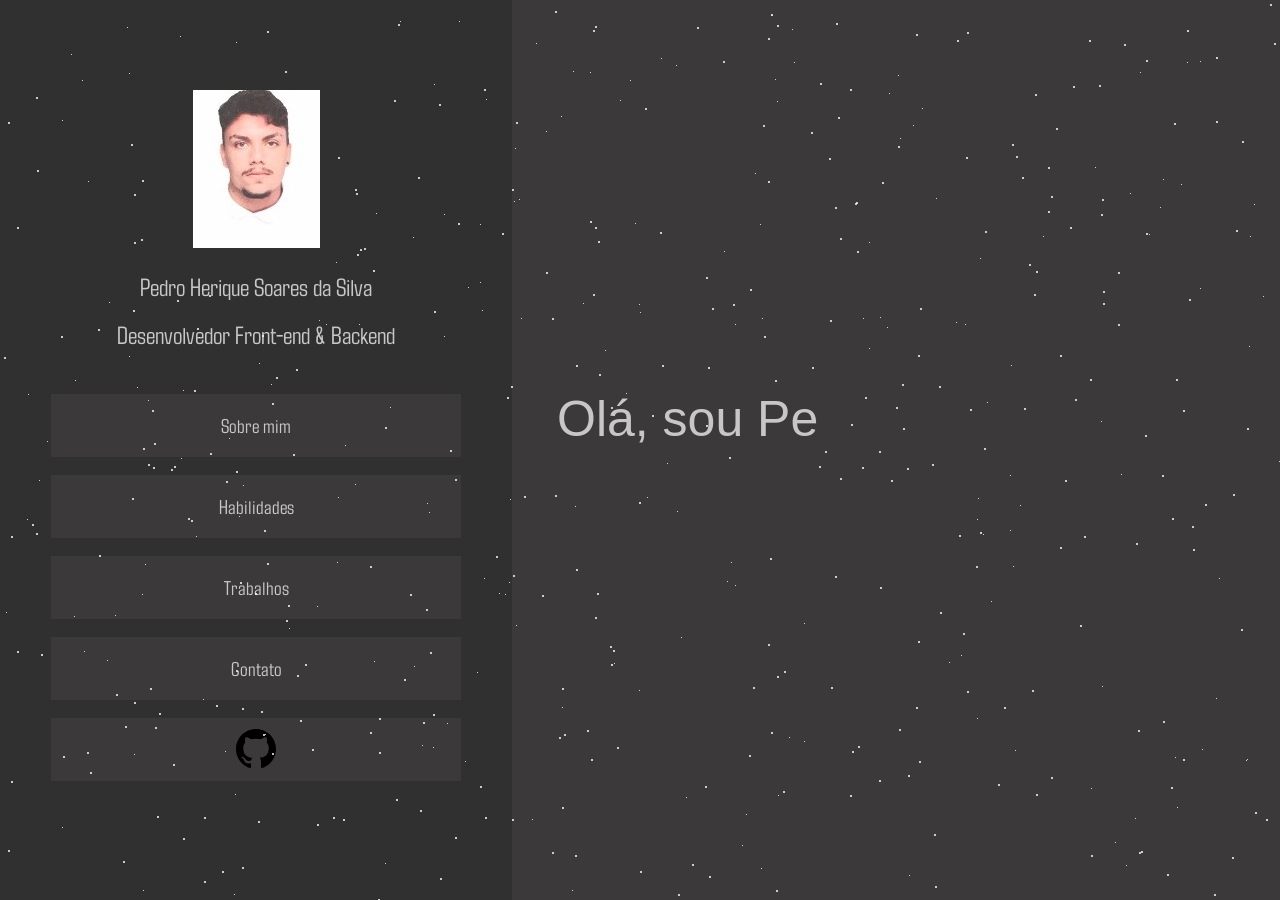
==== commit 05183a3d: "second commit" ====
--- a/index.html
+++ b/index.html
@@ -5,7 +5,7 @@
     <meta name="viewport" content="width=device-width, initial-scale=1.0" />
     <title>Pedro HS Silva</title>
     <link rel="stylesheet" href="/dist/styles/home.css" />
-    <script src="../JS/index.js" render></script>
+    <script src="/source/JS/index.js" render></script>
   </head>
   <body>
     <main class="main">
